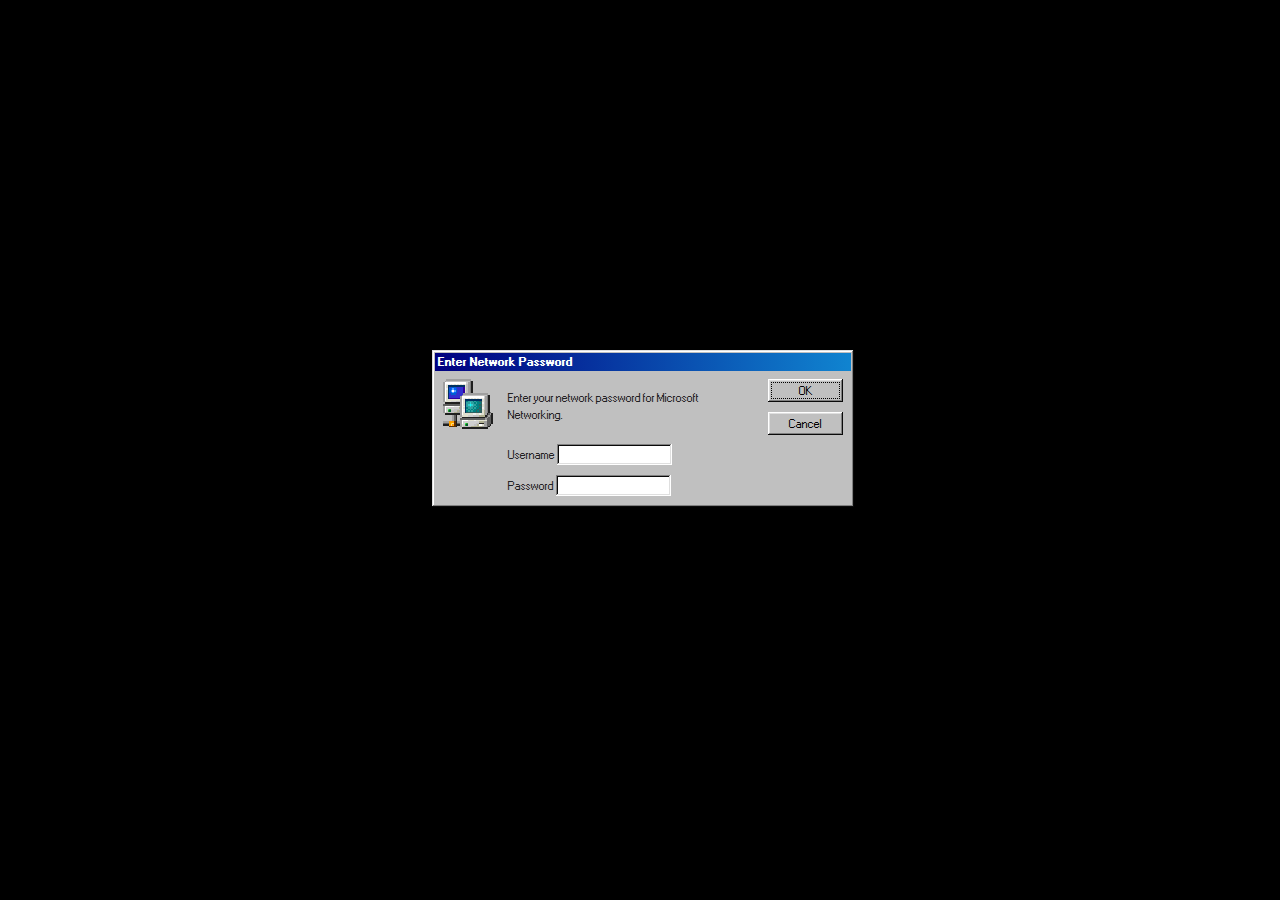
==== desktop.html @ 1b1c6209 "💻 Added login" ====
<!DOCTYPE html>

<html prefix="og: https://ogp.me/ns#">
    <head>
        <title>ludOS</title>
        <meta content="width=device-width, initial-scale=1" name="viewport">
        <link rel="stylesheet" href="css/98.css" />
        <link rel="stylesheet" href="css/index.css" />
        <link rel="stylesheet" href="css/prog.css" />
        <link rel="stylesheet" href="lib/xterm/xterm.css" />
        <link href="img/taskbar/WindowsFlagSmall.png" rel="icon">
        <meta name="theme-color" content="#008888">
        <meta property="name" content="LudMUN Race to Mars" />
    </head>
    <body style="background: center no-repeat url('/unlogo.png'), #2c5c6f;"onclick="document.body.parentElement.requestFullscreen();">
        <div class="window-host">
            <div class="window" data-window style="top: 50px;" data-name="Welcome!" data-icon="img/taskbar/WindowsFlagSmall.png" data-wm_order="0" data-_wm_id="initialwindow">
                <div class="title-bar">
                    <div class="title-bar-text">
                        Welcome!
                    </div>
                    <div class="title-bar-controls">
                        <button aria-label="Minimize"></button>
                        <button aria-label="Close"></button>
                    </div>
                </div>
                <div class="window-body typography">

                    <p>Welcome</p>
                    <hr class="hr--accent"/>
                    <p>
                        Hello World
                    </p>                    
               </div>
            </div>
        </div>
        <div class="desktop-container">
            <canvas id="selections"></canvas>
            <div class="desktop">
                <div class="desktop-icon" data-launch="welcome">
                    <img src="img/desktop/MyComputer.png" alt="My Computer">
                    <span>My Computer</span>
                </div>
                <!-- <div class="desktop-icon" data-launch="explorer:C:/Network Neighborhood">
                    <img src="img/desktop/NetworkNeighborhood.png" alt="Network Neighborhood">
                    <span>Network Neighborhood</span>
                </div> -->
                <div class="desktop-icon" data-launch="explorer:C:/My Documents">
                    <img src="img/desktop/MyDocuments.png" alt="My Documents">
                    <span>My Documents</span>
                </div>
                <div class="desktop-icon" data-launch="email">
                    <img src="img/desktop/Email.png" alt="Outlook Express">
                    <div class="desktop-icon__shortcut">
                        <img src="img/ShortcutIcon.png">
                    </div>
                    <span>Outlook Express</span>
                </div>
                <div class="desktop-icon" data-launch="notepad">
                    <img src="img/desktop/Notepad.png" alt="Internet Explorer">
                    <div class="desktop-icon__shortcut">
                        <img src="img/ShortcutIcon.png">
                    </div>
                    <span>Notepad</span>
                </div>
                <!-- <div class="desktop-icon" data-launch="web:https://ka.ge/blog/">
                    <img src="img/desktop/InternetExplorer.png" alt="Internet Explorer">
                    <div class="desktop-icon__shortcut">
                        <img src="img/ShortcutIcon.png">
                    </div>
                    <span>My Blog</span>
                </div> -->
                <!-- <div class="desktop-icon" data-launch="cmd">
                    <img src="img/desktop/MSDOS.png" alt="DOS Prompt" >
                    <div class="desktop-icon__shortcut">
                        <img src="img/ShortcutIcon.png">
                    </div>
                    <span>MS-DOS Prompt</span>
                </div> -->
                <!--div class="desktop-icon" data-launch="terminal">
                    <img src="img/desktop/Linux.png" alt="Linux VM" >
                    <div class="desktop-icon__shortcut">
                        <img src="img/ShortcutIcon.png">
                    </div>
                    <span>Linux VM</span>
                </div-->

                <div class="desktop-icon" data-launch="explorer:C:/Recycling Bin">
                    <img src="img/desktop/RecyclingBin.png" alt="RecyclingBin">
                    <span>Recycling Bin</span>
                </div>
            </div>
        </div>


        <div class="task-bar">
            <button id="start-btn">
                <img src="img/taskbar/Start.png"/>
            </button>

            <div class="task-bar__divider"></div>
            
            <img src="img/taskbar/ShowDesktop.png" alt="Show Desktop" title="Show Desktop" class="task-bar__quick">
            <img src="img/taskbar/IESmall.png" alt="Internet Explorer" title="Lauch Internet Explorer Browser" class="task-bar__quick">
            <img src="img/taskbar/OutlookExpress.png" alt="Outlook Express" title="Lauch Outlook Express" class="task-bar__quick" data-launch="email">

            <div class="task-bar__divider"></div>
            <div class="task-bar__main" id="task-bar__main">

            </div>
            <div class="task-bar__divider"></div>
            <div class="task-bar__tray">
                <img src="img/taskbar/TaskScheduler.png" alt="Task Scheduler" title="Task Scheduler is ready." class="task-bar__tray__icon"/>
                <img src="img/taskbar/Volume.png" alt="Volume" title="Volume" class="task-bar__tray__icon"/>
                <span id="time">12:57 PM</span>
            </div>
        </div>

        <div class="start-menu__container">
            <div class="start-menu">
                <div class="start-menu__stripe">
                    <span class="start-menu__stripe-text">
                        UN Secure - <b class="country_name">United States</b>
                    </span>
                </div>
                <div class="start-menu__menu">
                    <div class="start-menu__item" data-launch="webr:/">
                        <img class="start-menu__icon" src="img/startmenu/LogOff.png" alt="Log Off">
                        <span class="start-menu__item-text">Log Off...</span>
                    </div>
                    <div class="start-menu__divider"></div>
                    <div class="start-menu__item" data-launch="run">
                        <img class="start-menu__icon" src="img/startmenu/Run.png" alt="Run">
                        <span class="start-menu__item-text">Run...</span>
                    </div>
                    <div class="start-menu__item" data-launch="explorer:C:/My Documents">
                        <img class="start-menu__icon" src="img/startmenu/Documents.png" alt="Run">
                        <span class="start-menu__item-text">My Documents</span>
                    </div>
                    <div class="start-menu__item">
                        <img class="start-menu__icon" src="img/startmenu/Programs.png" alt="Programs">
                        <span class="start-menu__item-text">Programs</span>
                        <img src="img/startmenu/MenuIndicator.png" alt="Menu" class="start-menu__item-menu-indicator">
                        <div class="start-menu__submenu-container">
                            <div class="start-menu__submenu">
                                
                                <div class="start-menu__submenu-item">
                                    <img class="start-menu__submenu-icon" src="img/startmenu/SubFolder.png" alt="SubFolder">
                                    <span>In-Call Tools</span>
                                    <img src="img/startmenu/MenuIndicator.png" alt="Menu" class="start-menu__item-menu-indicator">
                                    <div class="start-menu__submenu-container">
                                        <div class="start-menu__submenu">
                                            <div class="start-menu__submenu-item" data-launch="fullscreen">
                                                <img class="start-menu__submenu-icon" src="img/desktop/ProgMan.png" alt="WinFlagSmall">
                                                <span>Fullscreen Mgr</span>
                                            </div>
                                            <div class="start-menu__submenu-item" data-launch="webcam">
                                                <img class="start-menu__submenu-icon" src="img/desktop/BatchFile.png" alt="Text File">
                                                <span>Webcam</span>
                                            </div>
                                        </div>
                                    </div>
                                </div>
                                <!-- <div class="start-menu__submenu-item" data-launch="resume">
                                    <img class="start-menu__submenu-icon" src="img/desktop/WordPad.png" alt="Text File">
                                    <span>Resume&nbsp;Viewer</span>
                                </div> -->
                                <div class="start-menu__submenu-item" data-launch="notepad">
                                    <img class="start-menu__submenu-icon" src="img/desktop/Notepad.png" alt="Text File">
                                    <span>Notepad</span>
                                </div>
                                <div class="start-menu__submenu-item" data-launch="email">
                                    <img class="start-menu__submenu-icon" src="img/desktop/Email.png" alt="Text File">
                                    <span>Outlook Express</span>
                                </div>
                                <!-- <div class="start-menu__submenu-item" data-launch="cmd">
                                    <img class="start-menu__submenu-icon" src="img/desktop/MSDOS.png" alt="Text File">
                                    <span>MS-DOS Prompt</span>
                                </div> -->
                            </div>
                        </div>
                    </div>
                </div>
            </div>
        </div>
        <a href="#" id="dummy" target="_blank" rel="noopener"></a>

        <script src="lib/inobounce.js" type="text/javascript"></script>
        <script src="index.js" type="text/javascript"></script>
        <script src="windows.js" type="text/javascript"></script>
        <script src="desktop.js" type="text/javascript"></script>
        <script src="startmenu.js" type="text/javascript"></script>
        <script src="programs.js" type="text/javascript"></script>
        <script src="fs.js" type="text/javascript"></script>
        <script src="prog/welcome.js" type="text/javascript" defer></script>
        <script src="prog/prompt.js" type="text/javascript" defer></script>
        <script src="prog/dialog.js" type="text/javascript" defer></script>
        <script src="prog/explorer.js" type="text/javascript" defer></script>
        <script src="prog/notepad.js" type="text/javascript" defer></script>
        <script src="prog/webcam.js" type="text/javascript" defer></script>
        <script src="prog/email.js" type="text/javascript" defer></script>
        <script src="prog/shutdown.js" type="text/javascript" defer></script>
        <script src="prog/fullscreen.js" type="text/javascript" defer></script>
        <script src="prog/run.js" type="text/javascript" defer></script>
    
        <script>
            const urlParams = new URLSearchParams(window.location.search);
            name = urlParams.get('u');
            if (name == null || name == "null") {
                window.location.replace("/");
            } else {
                var u = JSON.parse(`{"boei16":{"u":"Boeing","p":78309},"bobs01":{"u":"Bob Starkiller","p":75469},"dene32":{"u":"Denebian Proletariat","p":51539},"fran92":{"u":"France","p":12387},"germ71":{"u":"Germany","p":33515},"gert86":{"u":"Gertrude Grounded","p":46448},"indi50":{"u":"India","p":86630},"japa47":{"u":"Japan","p":62542},"kype22":{"u":"Kyper Kueens","p":36384},"lock95":{"u":"Lockjaw Marvin","p":57270},"mart35":{"u":"Martian Magistrate","p":75827},"plut06":{"u":"Plutonian Pact","p":64053},"pola13":{"u":"Polarian-Laza Luxocracy","p":23295},"russ91":{"u":"Russian Federation","p":99338},"sent64":{"u":"Sentarian Socialist Conf.","p":68399},"spac02":{"u":"SpaceY","p":85503},"unit76":{"u":"United States","p":83228}}`);
                window.history.replaceState({}, document.title, "/" + "");
                console.log(u[name]);
            }
            for (e in document.getElementsByClassName('country_name')) {
                e.innerText = name;
            }
        </script>

    </body>
</html>
---- css/98.css ----
/*! 98.css v0.1.16 - https://github.com/jdan/98.css - MODIFIED - LICENSE: https://github.com/jdan/98.css/blob/main/LICENSE */@font-face{font-family:"Pixelated MS Sans Serif";src:url(../fonts/ms_sans_serif.woff) format("woff");src:url(../fonts/ms_sans_serif.woff2) format("woff2");font-weight:400;font-style:normal}@font-face{font-family:"Pixelated MS Sans Serif";src:url(../fonts/ms_sans_serif_bold.woff) format("woff");src:url(../fonts/ms_sans_serif_bold.woff2) format("woff2");font-weight:700;font-style:normal}body{font-family:Arial;font-size:12px;color:#222}.title-bar,.window,button,input,label,option,select,textarea,ul.tree-view{font-family:"Pixelated MS Sans Serif",Arial;-webkit-font-smoothing:antialiased;font-size:11px}h1{font-size:5rem}h2{font-size:2.5rem}h3{font-size:2rem}h4{font-size:1.5rem}u{text-decoration:none;border-bottom:.5px solid #222}button{box-sizing:border-box;border:none;border-radius:0;min-width:75px;min-height:23px;padding:0 12px}.vertical-bar,button{background:silver;box-shadow:inset -1px -1px #0a0a0a,inset 1px 1px #fff,inset -2px -2px grey,inset 2px 2px #dfdfdf}.vertical-bar{width:4px;height:20px}button:not(:disabled):active{box-shadow:inset -1px -1px #fff,inset 1px 1px #0a0a0a,inset -2px -2px #dfdfdf,inset 2px 2px grey;padding:2px 11px 0 13px}@media (not(hover)){button:not(:disabled):hover{box-shadow:inset -1px -1px #fff,inset 1px 1px #0a0a0a,inset -2px -2px #dfdfdf,inset 2px 2px grey}}button:focus{outline:1px dotted #000;outline-offset:-4px}button::-moz-focus-inner{border:0}:disabled,:disabled+label{color:grey;text-shadow:1px 1px 0 #fff}.window{box-shadow:inset -1px -1px #0a0a0a,inset 1px 1px #dfdfdf,inset -2px -2px grey,inset 2px 2px #fff;background:silver;padding:3px}.title-bar{background:linear-gradient(90deg,navy,#1084d0);padding:3px 2px 3px 3px;display:flex;justify-content:space-between;align-items:center}.title-bar.inactive{background:linear-gradient(90deg,grey,#b5b5b5)}.title-bar-text{font-weight:700;color:#fff;letter-spacing:0;margin-right:24px}.title-bar-controls{display:flex}.title-bar-controls button{padding:0;display:block;min-width:16px;min-height:14px}.title-bar-controls button:active{padding:0}.title-bar-controls button:focus{outline:none}.title-bar-controls button[aria-label=Minimize]{background-image:url("data:image/svg+xml;charset=utf-8,%3Csvg width='6' height='2' fill='none' xmlns='http://www.w3.org/2000/svg'%3E%3Cpath fill='%23000' d='M0 0h6v2H0z'/%3E%3C/svg%3E");background-repeat:no-repeat;background-position:bottom 3px left 4px}.title-bar-controls button[aria-label=Maximize]{background-image:url("data:image/svg+xml;charset=utf-8,%3Csvg width='9' height='9' fill='none' xmlns='http://www.w3.org/2000/svg'%3E%3Cpath fill-rule='evenodd' clip-rule='evenodd' d='M9 0H0v9h9V0zM8 2H1v6h7V2z' fill='%23000'/%3E%3C/svg%3E");background-repeat:no-repeat;background-position:top 2px left 3px}.title-bar-controls button[aria-label=Restore]{background-image:url("data:image/svg+xml;charset=utf-8,%3Csvg width='8' height='9' fill='none' xmlns='http://www.w3.org/2000/svg'%3E%3Cpath fill='%23000' d='M2 0h6v2H2zM7 2h1v4H7zM2 2h1v1H2zM6 5h1v1H6zM0 3h6v2H0zM5 5h1v4H5zM0 5h1v4H0zM1 8h4v1H1z'/%3E%3C/svg%3E");background-repeat:no-repeat;background-position:top 2px left 3px}.title-bar-controls button[aria-label=Help]{background-image:url("data:image/svg+xml;charset=utf-8,%3Csvg width='6' height='9' fill='none' xmlns='http://www.w3.org/2000/svg'%3E%3Cpath fill='%23000' d='M0 1h2v2H0zM1 0h4v1H1zM4 1h2v2H4zM3 3h2v1H3zM2 4h2v2H2zM2 7h2v2H2z'/%3E%3C/svg%3E");background-repeat:no-repeat;background-position:top 2px left 5px}.title-bar-controls button[aria-label=Close]{margin-left:2px;background-image:url("data:image/svg+xml;charset=utf-8,%3Csvg width='8' height='7' fill='none' xmlns='http://www.w3.org/2000/svg'%3E%3Cpath fill-rule='evenodd' clip-rule='evenodd' d='M0 0h2v1h1v1h2V1h1V0h2v1H7v1H6v1H5v1h1v1h1v1h1v1H6V6H5V5H3v1H2v1H0V6h1V5h1V4h1V3H2V2H1V1H0V0z' fill='%23000'/%3E%3C/svg%3E");background-repeat:no-repeat;background-position:top 3px left 4px}.window-body{margin:8px}fieldset{border:none;box-shadow:inset -1px -1px #fff,inset 1px 1px #0a0a0a,inset -2px -2px grey,inset 2px 2px #dfdfdf;padding:10px;padding-block-start:8px;margin:0}legend{background:silver}.field-row{display:flex;align-items:center}[class^=field-row]+[class^=field-row]{margin-top:6px}.field-row>*+*{margin-left:6px}.field-row-stacked{display:flex;flex-direction:column}.field-row-stacked *+*{margin-top:6px}label{display:inline-flex;align-items:center}input[type=checkbox],input[type=radio]{appearance:none;-webkit-appearance:none;-moz-appearance:none;margin:0;background:0;position:fixed;opacity:0;border:none}input[type=checkbox]+label,input[type=radio]+label{line-height:13px}input[type=radio]+label{position:relative;margin-left:18px}input[type=radio]+label:before{content:"";position:absolute;top:0;left:-18px;display:inline-block;width:12px;height:12px;margin-right:6px;background:url("data:image/svg+xml;charset=utf-8,%3Csvg width='12' height='12' fill='none' xmlns='http://www.w3.org/2000/svg'%3E%3Cpath fill-rule='evenodd' clip-rule='evenodd' d='M8 0H4v1H2v1H1v2H0v4h1v2h1V8H1V4h1V2h2V1h4v1h2V1H8V0z' fill='gray'/%3E%3Cpath fill-rule='evenodd' clip-rule='evenodd' d='M8 1H4v1H2v2H1v4h1v1h1V8H2V4h1V3h1V2h4v1h2V2H8V1z' fill='%23000'/%3E%3Cpath fill-rule='evenodd' clip-rule='evenodd' d='M9 3h1v1H9V3zm1 5V4h1v4h-1zm-2 2V9h1V8h1v2H8zm-4 0v1h4v-1H4zm0 0V9H2v1h2z' fill='%23DFDFDF'/%3E%3Cpath fill-rule='evenodd' clip-rule='evenodd' d='M11 2h-1v2h1v4h-1v2H8v1H4v-1H2v1h2v1h4v-1h2v-1h1V8h1V4h-1V2z' fill='%23fff'/%3E%3Cpath fill-rule='evenodd' clip-rule='evenodd' d='M4 2h4v1h1v1h1v4H9v1H8v1H4V9H3V8H2V4h1V3h1V2z' fill='%23fff'/%3E%3C/svg%3E")}input[type=radio]:active+label:before{background:url("data:image/svg+xml;charset=utf-8,%3Csvg width='12' height='12' fill='none' xmlns='http://www.w3.org/2000/svg'%3E%3Cpath fill-rule='evenodd' clip-rule='evenodd' d='M8 0H4v1H2v1H1v2H0v4h1v2h1V8H1V4h1V2h2V1h4v1h2V1H8V0z' fill='gray'/%3E%3Cpath fill-rule='evenodd' clip-rule='evenodd' d='M8 1H4v1H2v2H1v4h1v1h1V8H2V4h1V3h1V2h4v1h2V2H8V1z' fill='%23000'/%3E%3Cpath fill-rule='evenodd' clip-rule='evenodd' d='M9 3h1v1H9V3zm1 5V4h1v4h-1zm-2 2V9h1V8h1v2H8zm-4 0v1h4v-1H4zm0 0V9H2v1h2z' fill='%23DFDFDF'/%3E%3Cpath fill-rule='evenodd' clip-rule='evenodd' d='M11 2h-1v2h1v4h-1v2H8v1H4v-1H2v1h2v1h4v-1h2v-1h1V8h1V4h-1V2z' fill='%23fff'/%3E%3Cpath fill-rule='evenodd' clip-rule='evenodd' d='M4 2h4v1h1v1h1v4H9v1H8v1H4V9H3V8H2V4h1V3h1V2z' fill='silver'/%3E%3C/svg%3E")}input[type=radio]:checked+label:after{content:"";display:block;width:4px;height:4px;top:4px;left:-14px;position:absolute;background:url("data:image/svg+xml;charset=utf-8,%3Csvg width='4' height='4' fill='none' xmlns='http://www.w3.org/2000/svg'%3E%3Cpath fill-rule='evenodd' clip-rule='evenodd' d='M3 0H1v1H0v2h1v1h2V3h1V1H3V0z' fill='%23000'/%3E%3C/svg%3E")}input[type=checkbox]:focus+label,input[type=radio]:focus+label{outline:1px dotted #000}input[type=radio][disabled]+label:before{background:url("data:image/svg+xml;charset=utf-8,%3Csvg width='12' height='12' fill='none' xmlns='http://www.w3.org/2000/svg'%3E%3Cpath fill-rule='evenodd' clip-rule='evenodd' d='M8 0H4v1H2v1H1v2H0v4h1v2h1V8H1V4h1V2h2V1h4v1h2V1H8V0z' fill='gray'/%3E%3Cpath fill-rule='evenodd' clip-rule='evenodd' d='M8 1H4v1H2v2H1v4h1v1h1V8H2V4h1V3h1V2h4v1h2V2H8V1z' fill='%23000'/%3E%3Cpath fill-rule='evenodd' clip-rule='evenodd' d='M9 3h1v1H9V3zm1 5V4h1v4h-1zm-2 2V9h1V8h1v2H8zm-4 0v1h4v-1H4zm0 0V9H2v1h2z' fill='%23DFDFDF'/%3E%3Cpath fill-rule='evenodd' clip-rule='evenodd' d='M11 2h-1v2h1v4h-1v2H8v1H4v-1H2v1h2v1h4v-1h2v-1h1V8h1V4h-1V2z' fill='%23fff'/%3E%3Cpath fill-rule='evenodd' clip-rule='evenodd' d='M4 2h4v1h1v1h1v4H9v1H8v1H4V9H3V8H2V4h1V3h1V2z' fill='silver'/%3E%3C/svg%3E")}input[type=radio][disabled]:checked+label:after{background:url("data:image/svg+xml;charset=utf-8,%3Csvg width='4' height='4' fill='none' xmlns='http://www.w3.org/2000/svg'%3E%3Cpath fill-rule='evenodd' clip-rule='evenodd' d='M3 0H1v1H0v2h1v1h2V3h1V1H3V0z' fill='gray'/%3E%3C/svg%3E")}input[type=checkbox]+label{position:relative;margin-left:19px}input[type=checkbox]+label:before{content:"";position:absolute;left:-19px;display:inline-block;width:13px;height:13px;background:#fff;box-shadow:inset -1px -1px #fff,inset 1px 1px grey,inset -2px -2px #dfdfdf,inset 2px 2px #0a0a0a;margin-right:6px}input[type=checkbox]:active+label:before{background:silver}input[type=checkbox]:checked+label:after{content:"";display:block;width:7px;height:7px;position:absolute;top:3px;left:-16px;background:url("data:image/svg+xml;charset=utf-8,%3Csvg width='7' height='7' fill='none' xmlns='http://www.w3.org/2000/svg'%3E%3Cpath fill-rule='evenodd' clip-rule='evenodd' d='M7 0H6v1H5v1H4v1H3v1H2V3H1V2H0v3h1v1h1v1h1V6h1V5h1V4h1V3h1V0z' fill='%23000'/%3E%3C/svg%3E")}input[type=checkbox][disabled]+label:before{background:silver}input[type=checkbox][disabled]:checked+label:after{background:url("data:image/svg+xml;charset=utf-8,%3Csvg width='7' height='7' fill='none' xmlns='http://www.w3.org/2000/svg'%3E%3Cpath fill-rule='evenodd' clip-rule='evenodd' d='M7 0H6v1H5v1H4v1H3v1H2V3H1V2H0v3h1v1h1v1h1V6h1V5h1V4h1V3h1V0z' fill='gray'/%3E%3C/svg%3E")}input[type=email],input[type=password],input[type=text]{border:none;-webkit-appearance:none;-moz-appearance:none;appearance:none;border-radius:0}input[type=email],input[type=password],input[type=text],select{padding:3px 4px;box-shadow:inset -1px -1px #fff,inset 1px 1px grey,inset -2px -2px #dfdfdf,inset 2px 2px #0a0a0a;background-color:#fff;box-sizing:border-box}select,textarea{border:none}textarea{padding:3px 4px;box-shadow:inset -1px -1px #fff,inset 1px 1px grey,inset -2px -2px #dfdfdf,inset 2px 2px #0a0a0a;background-color:#fff;box-sizing:border-box;-webkit-appearance:none;-moz-appearance:none;appearance:none;border-radius:0}input[type=email],input[type=password],input[type=text],select{height:21px}input[type=email],input[type=password],input[type=text]{line-height:2}select{appearance:none;-webkit-appearance:none;-moz-appearance:none;position:relative;padding-right:32px;background-image:url("data:image/svg+xml;charset=utf-8,%3Csvg width='16' height='17' fill='none' xmlns='http://www.w3.org/2000/svg'%3E%3Cpath fill-rule='evenodd' clip-rule='evenodd' d='M15 0H0v16h1V1h14V0z' fill='%23DFDFDF'/%3E%3Cpath fill-rule='evenodd' clip-rule='evenodd' d='M2 1H1v14h1V2h12V1H2z' fill='%23fff'/%3E%3Cpath fill-rule='evenodd' clip-rule='evenodd' d='M16 17H0v-1h15V0h1v17z' fill='%23000'/%3E%3Cpath fill-rule='evenodd' clip-rule='evenodd' d='M15 1h-1v14H1v1h14V1z' fill='gray'/%3E%3Cpath fill='silver' d='M2 2h12v13H2z'/%3E%3Cpath fill-rule='evenodd' clip-rule='evenodd' d='M11 6H4v1h1v1h1v1h1v1h1V9h1V8h1V7h1V6z' fill='%23000'/%3E%3C/svg%3E");background-position:top 2px right 2px;background-repeat:no-repeat;border-radius:0}input[type=email]:focus,input[type=password]:focus,input[type=text]:focus,select:focus,textarea:focus{outline:none}input[type=range]{-webkit-appearance:none;width:100%;background:transparent}input[type=range]:focus{outline:none}input[type=range]::-webkit-slider-thumb{-webkit-appearance:none;height:21px;width:11px;background:url("data:image/svg+xml;charset=utf-8,%3Csvg width='11' height='21' fill='none' xmlns='http://www.w3.org/2000/svg'%3E%3Cpath fill-rule='evenodd' clip-rule='evenodd' d='M0 0v16h2v2h2v2h1v-1H3v-2H1V1h9V0z' fill='%23fff'/%3E%3Cpath fill-rule='evenodd' clip-rule='evenodd' d='M1 1v15h1v1h1v1h1v1h2v-1h1v-1h1v-1h1V1z' fill='%23C0C7C8'/%3E%3Cpath fill-rule='evenodd' clip-rule='evenodd' d='M9 1h1v15H8v2H6v2H5v-1h2v-2h2z' fill='%2387888F'/%3E%3Cpath fill-rule='evenodd' clip-rule='evenodd' d='M10 0h1v16H9v2H7v2H5v1h1v-2h2v-2h2z' fill='%23000'/%3E%3C/svg%3E");transform:translateY(-8px)}input[type=range].has-box-indicator::-webkit-slider-thumb{background:url("data:image/svg+xml;charset=utf-8,%3Csvg width='11' height='21' fill='none' xmlns='http://www.w3.org/2000/svg'%3E%3Cpath fill-rule='evenodd' clip-rule='evenodd' d='M0 0v20h1V1h9V0z' fill='%23fff'/%3E%3Cpath fill='%23C0C7C8' d='M1 1h8v18H1z'/%3E%3Cpath fill-rule='evenodd' clip-rule='evenodd' d='M9 1h1v19H1v-1h8z' fill='%2387888F'/%3E%3Cpath fill-rule='evenodd' clip-rule='evenodd' d='M10 0h1v21H0v-1h10z' fill='%23000'/%3E%3C/svg%3E");transform:translateY(-10px)}input[type=range]::-moz-range-thumb{height:21px;width:11px;border:0;border-radius:0;background:url("data:image/svg+xml;charset=utf-8,%3Csvg width='11' height='21' fill='none' xmlns='http://www.w3.org/2000/svg'%3E%3Cpath fill-rule='evenodd' clip-rule='evenodd' d='M0 0v16h2v2h2v2h1v-1H3v-2H1V1h9V0z' fill='%23fff'/%3E%3Cpath fill-rule='evenodd' clip-rule='evenodd' d='M1 1v15h1v1h1v1h1v1h2v-1h1v-1h1v-1h1V1z' fill='%23C0C7C8'/%3E%3Cpath fill-rule='evenodd' clip-rule='evenodd' d='M9 1h1v15H8v2H6v2H5v-1h2v-2h2z' fill='%2387888F'/%3E%3Cpath fill-rule='evenodd' clip-rule='evenodd' d='M10 0h1v16H9v2H7v2H5v1h1v-2h2v-2h2z' fill='%23000'/%3E%3C/svg%3E");transform:translateY(2px)}input[type=range].has-box-indicator::-moz-range-thumb{background:url("data:image/svg+xml;charset=utf-8,%3Csvg width='11' height='21' fill='none' xmlns='http://www.w3.org/2000/svg'%3E%3Cpath fill-rule='evenodd' clip-rule='evenodd' d='M0 0v20h1V1h9V0z' fill='%23fff'/%3E%3Cpath fill='%23C0C7C8' d='M1 1h8v18H1z'/%3E%3Cpath fill-rule='evenodd' clip-rule='evenodd' d='M9 1h1v19H1v-1h8z' fill='%2387888F'/%3E%3Cpath fill-rule='evenodd' clip-rule='evenodd' d='M10 0h1v21H0v-1h10z' fill='%23000'/%3E%3C/svg%3E");transform:translateY(0)}input[type=range]::-webkit-slider-runnable-track{width:100%;height:2px;box-sizing:border-box;background:#000;border-right:1px solid grey;border-bottom:1px solid grey;box-shadow:1px 0 0 #fff,1px 1px 0 #fff,0 1px 0 #fff,-1px 0 0 #a9a9a9,-1px -1px 0 #a9a9a9,0 -1px 0 #a9a9a9,-1px 1px 0 #fff,1px -1px #a9a9a9}input[type=range]::-moz-range-track{width:100%;height:2px;box-sizing:border-box;background:#000;border-right:1px solid grey;border-bottom:1px solid grey;box-shadow:1px 0 0 #fff,1px 1px 0 #fff,0 1px 0 #fff,-1px 0 0 #a9a9a9,-1px -1px 0 #a9a9a9,0 -1px 0 #a9a9a9,-1px 1px 0 #fff,1px -1px #a9a9a9}.is-vertical{display:inline-block;width:4px;height:150px;transform:translateY(50%)}.is-vertical>input[type=range]{width:150px;height:4px;margin:0 16px 0 10px;transform-origin:left;transform:rotate(270deg) translateX(calc(-50% + 8px))}.is-vertical>input[type=range]::-webkit-slider-runnable-track{border-left:1px solid grey;border-right:0;border-bottom:1px solid grey;box-shadow:-1px 0 0 #fff,-1px 1px 0 #fff,0 1px 0 #fff,1px 0 0 #a9a9a9,1px -1px 0 #a9a9a9,0 -1px 0 #a9a9a9,1px 1px 0 #fff,-1px -1px #a9a9a9}.is-vertical>input[type=range]::-moz-range-track{border-left:1px solid grey;border-right:0;border-bottom:1px solid grey;box-shadow:-1px 0 0 #fff,-1px 1px 0 #fff,0 1px 0 #fff,1px 0 0 #a9a9a9,1px -1px 0 #a9a9a9,0 -1px 0 #a9a9a9,1px 1px 0 #fff,-1px -1px #a9a9a9}.is-vertical>input[type=range]::-webkit-slider-thumb{transform:translateY(-8px) scaleX(-1)}.is-vertical>input[type=range].has-box-indicator::-webkit-slider-thumb{transform:translateY(-10px) scaleX(-1)}.is-vertical>input[type=range]::-moz-range-thumb{transform:translateY(2px) scaleX(-1)}.is-vertical>input[type=range].has-box-indicator::-moz-range-thumb{transform:translateY(0) scaleX(-1)}select:focus{color:#fff;background-color:navy}select:focus option{color:#000;background-color:#fff}select:active{background-image:url("data:image/svg+xml;charset=utf-8,%3Csvg width='16' height='17' fill='none' xmlns='http://www.w3.org/2000/svg'%3E%3Cpath fill-rule='evenodd' clip-rule='evenodd' d='M0 0h16v17H0V0zm1 16h14V1H1v15z' fill='gray'/%3E%3Cpath fill='silver' d='M1 1h14v15H1z'/%3E%3Cpath fill-rule='evenodd' clip-rule='evenodd' d='M12 7H5v1h1v1h1v1h1v1h1v-1h1V9h1V8h1V7z' fill='%23000'/%3E%3C/svg%3E")}a{color:#00f}a:focus{outline:1px dotted #00f}ul.tree-view{display:block;background:#fff;box-shadow:inset -1px -1px #fff,inset 1px 1px grey,inset -2px -2px #dfdfdf,inset 2px 2px #0a0a0a;padding:6px;margin:0}ul.tree-view li{list-style-type:none}ul.tree-view a{text-decoration:none;color:#000}ul.tree-view a:focus{background-color:navy;color:#fff}ul.tree-view li,ul.tree-view ul{margin-top:3px}ul.tree-view ul{margin-left:16px;padding-left:16px;border-left:1px dotted grey}ul.tree-view ul>li{position:relative}ul.tree-view ul>li:before{content:"";display:block;position:absolute;left:-16px;top:6px;width:12px;border-bottom:1px dotted grey}ul.tree-view ul>li:last-child:after{content:"";display:block;position:absolute;left:-20px;top:7px;bottom:0;width:8px;background:#fff}ul.tree-view details{margin-top:0}ul.tree-view details[open] summary{margin-bottom:0}ul.tree-view ul details>summary:before{margin-left:-22px;position:relative;z-index:1}ul.tree-view details>summary:before{text-align:center;display:block;float:left;content:"+";border:1px solid grey;width:8px;height:9px;line-height:8px;margin-right:5px;padding-left:1px;background-color:#fff}ul.tree-view details[open]>summary:before{content:"-"}pre{display:block;background:#fff;box-shadow:inset -1px -1px #fff,inset 1px 1px grey,inset -2px -2px #dfdfdf,inset 2px 2px #0a0a0a;padding:12px 8px;margin:0}code,code *{font-family:monospace}summary:focus{outline:1px dotted #000}::-webkit-scrollbar{width:16px}::-webkit-scrollbar:horizontal{height:17px}::-webkit-scrollbar-corner{background:#dfdfdf}::-webkit-scrollbar-track{background-image:url("data:image/svg+xml;charset=utf-8,%3Csvg width='2' height='2' fill='none' xmlns='http://www.w3.org/2000/svg'%3E%3Cpath fill-rule='evenodd' clip-rule='evenodd' d='M1 0H0v1h1v1h1V1H1V0z' fill='silver'/%3E%3Cpath fill-rule='evenodd' clip-rule='evenodd' d='M2 0H1v1H0v1h1V1h1V0z' fill='%23fff'/%3E%3C/svg%3E")}::-webkit-scrollbar-thumb{background-color:#dfdfdf;box-shadow:inset -1px -1px #0a0a0a,inset 1px 1px #fff,inset -2px -2px grey,inset 2px 2px #dfdfdf}::-webkit-scrollbar-button:horizontal:end:increment,::-webkit-scrollbar-button:horizontal:start:decrement,::-webkit-scrollbar-button:vertical:end:increment,::-webkit-scrollbar-button:vertical:start:decrement{display:block}::-webkit-scrollbar-button:vertical:start{height:17px;background-image:url("data:image/svg+xml;charset=utf-8,%3Csvg width='16' height='17' fill='none' xmlns='http://www.w3.org/2000/svg'%3E%3Cpath fill-rule='evenodd' clip-rule='evenodd' d='M15 0H0v16h1V1h14V0z' fill='%23DFDFDF'/%3E%3Cpath fill-rule='evenodd' clip-rule='evenodd' d='M2 1H1v14h1V2h12V1H2z' fill='%23fff'/%3E%3Cpath fill-rule='evenodd' clip-rule='evenodd' d='M16 17H0v-1h15V0h1v17z' fill='%23000'/%3E%3Cpath fill-rule='evenodd' clip-rule='evenodd' d='M15 1h-1v14H1v1h14V1z' fill='gray'/%3E%3Cpath fill='silver' d='M2 2h12v13H2z'/%3E%3Cpath fill-rule='evenodd' clip-rule='evenodd' d='M8 6H7v1H6v1H5v1H4v1h7V9h-1V8H9V7H8V6z' fill='%23000'/%3E%3C/svg%3E")}::-webkit-scrollbar-button:vertical:end{height:17px;background-image:url("data:image/svg+xml;charset=utf-8,%3Csvg width='16' height='17' fill='none' xmlns='http://www.w3.org/2000/svg'%3E%3Cpath fill-rule='evenodd' clip-rule='evenodd' d='M15 0H0v16h1V1h14V0z' fill='%23DFDFDF'/%3E%3Cpath fill-rule='evenodd' clip-rule='evenodd' d='M2 1H1v14h1V2h12V1H2z' fill='%23fff'/%3E%3Cpath fill-rule='evenodd' clip-rule='evenodd' d='M16 17H0v-1h15V0h1v17z' fill='%23000'/%3E%3Cpath fill-rule='evenodd' clip-rule='evenodd' d='M15 1h-1v14H1v1h14V1z' fill='gray'/%3E%3Cpath fill='silver' d='M2 2h12v13H2z'/%3E%3Cpath fill-rule='evenodd' clip-rule='evenodd' d='M11 6H4v1h1v1h1v1h1v1h1V9h1V8h1V7h1V6z' fill='%23000'/%3E%3C/svg%3E")}::-webkit-scrollbar-button:horizontal:start{width:16px;background-image:url("data:image/svg+xml;charset=utf-8,%3Csvg width='16' height='17' fill='none' xmlns='http://www.w3.org/2000/svg'%3E%3Cpath fill-rule='evenodd' clip-rule='evenodd' d='M15 0H0v16h1V1h14V0z' fill='%23DFDFDF'/%3E%3Cpath fill-rule='evenodd' clip-rule='evenodd' d='M2 1H1v14h1V2h12V1H2z' fill='%23fff'/%3E%3Cpath fill-rule='evenodd' clip-rule='evenodd' d='M16 17H0v-1h15V0h1v17z' fill='%23000'/%3E%3Cpath fill-rule='evenodd' clip-rule='evenodd' d='M15 1h-1v14H1v1h14V1z' fill='gray'/%3E%3Cpath fill='silver' d='M2 2h12v13H2z'/%3E%3Cpath fill-rule='evenodd' clip-rule='evenodd' d='M9 4H8v1H7v1H6v1H5v1h1v1h1v1h1v1h1V4z' fill='%23000'/%3E%3C/svg%3E")}::-webkit-scrollbar-button:horizontal:end{width:16px;background-image:url("data:image/svg+xml;charset=utf-8,%3Csvg width='16' height='17' fill='none' xmlns='http://www.w3.org/2000/svg'%3E%3Cpath fill-rule='evenodd' clip-rule='evenodd' d='M15 0H0v16h1V1h14V0z' fill='%23DFDFDF'/%3E%3Cpath fill-rule='evenodd' clip-rule='evenodd' d='M2 1H1v14h1V2h12V1H2z' fill='%23fff'/%3E%3Cpath fill-rule='evenodd' clip-rule='evenodd' d='M16 17H0v-1h15V0h1v17z' fill='%23000'/%3E%3Cpath fill-rule='evenodd' clip-rule='evenodd' d='M15 1h-1v14H1v1h14V1z' fill='gray'/%3E%3Cpath fill='silver' d='M2 2h12v13H2z'/%3E%3Cpath fill-rule='evenodd' clip-rule='evenodd' d='M7 4H6v7h1v-1h1V9h1V8h1V7H9V6H8V5H7V4z' fill='%23000'/%3E%3C/svg%3E")}
---- css/index.css ----
/* --- GENERAL --- */

/* z index of  0 : selections event sink
 *             1 : desktop icons
 *             2 : selections render
 *             3+: windows
 *           999 : taskbar
 *          1010 : start menu
 *          2010 : menu bar menus
 *
 *  The reason for the huge gap for windows is bc each window has its own
 *  z-index (to properly support window ordering)
 */
:root {
    --gray: #C0C0C0;
    --inset: inset -1px -1px #0a0a0a,inset 1px 1px #dfdfdf,inset -2px -2px grey,inset 2px 2px #fff;
    --inset__inverse: inset -1px -1px #fff,inset 1px 1px #0a0a0a,inset -2px -2px #dfdfdf,inset 2px 2px grey; 
    --icon-shadow: -1px -1px #dfdfdf, 1px 1px gray;
    --icon-shadow__active: 1px 1px #dfdfdf, -1px -1px gray;

    --control-shadow: inset 1px 0px #fff, inset 0px 1px #fff, inset 0 -1px gray, inset -1px 0px grey, -1px 0px gray, 0 -1px gray, 1px 0px #fff, 0px 1px #fff;
    
}

html {
    max-height: 100vh;
    max-width: 100vw;
    overflow: hidden;
}


body {
    /* background: center no-repeat url('/unlogo.png'), #2c5c6f; */
    display: flex;
    flex-direction: column;
    align-items: stretch;
    justify-content: flex-start;
    margin: 0;

    overflow: hidden; /* disables elastic scroll on ios */

    font-family: "Pixelated MS Sans Serif";
    font-smooth: never;
    -webkit-font-smoothing: antialiased;
    -moz-osx-font-smoothing: grayscale;

    height: 100vh; /* should be overwritten by js, this is for noscript */
}

/* --- TYPOGRAPHY --- */

h1, h2, h3, h4, h5 {
    font-family: "Arial", -apple-system,BlinkMacSystemFont,"Segoe UI",Roboto,Oxygen-Sans,Ubuntu,Cantarell,"Helvetica Neue",sans-serif;
}

noscript {
    color: red;
    font-weight: bold;
}
.typography h1 {
    font-size: 2rem;
    margin: 0;
    font-family: "Arial", -apple-system,BlinkMacSystemFont,"Segoe UI",Roboto,Oxygen-Sans,Ubuntu,Cantarell,"Helvetica Neue",sans-serif !important;
}

.typography--normaltext {
    background-color: white;
    padding: 4px;
    font-size: 12px;
    font-family: "Arial", -apple-system,BlinkMacSystemFont,"Segoe UI",Roboto,Oxygen-Sans,Ubuntu,Cantarell,"Helvetica Neue",sans-serif !important;
    box-shadow: var(--inset__inverse);
}

.text--highlighted {
    text-decoration: underline;
}

.typography h2 {
    font-size: 1.75rem;
    margin: 0;
}
.typography h4 {
    font-size: 1.25rem;
    margin: 0;
}

.typography p {
    line-height: 1.5;
}

.typography li {
    margin-bottom: 3px;
}

.typography {
    max-width: min(25rem, 75vw);
}

hr.hr--accent {
    border: 0;
    height: 1px;
    background: linear-gradient(90deg, red, blue);
}
hr.hr--accent2 {
    border: 0;
    height: 1px;
    background: linear-gradient(90deg, green, blue);
}

/* --- FILE MENU BARS --- */

.menu-bar__container {
    box-shadow: var(--control-shadow);
}

.menu-bar__menu {
    display: flex;
    flex-direction: row;
    align-items: center;
    justify-content: flex-start;

    -webkit-user-select: none;
    user-select: none;
}

.menu-bar__item {
    margin: 0 2px;
    padding: 0 2px;
    cursor: pointer;
    position: relative;
}

.menu-bar__item:hover {
    box-shadow: var(--icon-shadow);
}

.menu-bar__item:active, .menu-bar__item--active {
    box-shadow: var(--icon-shadow__active);
}

.menu-bar__hr {
    border-top: 1px solid gray;
    border-bottom: 1px solid white;
}

.menu-bar__divider {
    border-left:  1px solid gray;
    border-right: 1px solid white;
    align-self: stretch;
    margin: 0px 1px;
}
.menu-bar__handle {
    align-self: stretch;
    box-shadow: inset -1px -1px #0a0a0a,inset 1px 1px #dfdfdf,inset -2px -2px grey,inset 2px 2px #fff;
    width: 2px;
    min-height: 22px;
    margin: 2px;
}

.menu-bar__spacer {
    flex-grow: 1;
}
.menu-bar__label {
    margin: 2px 4px;
}

.menu-bar__dropdown {
    flex-grow: 1;
    margin: 2px 4px;
}

.menu-bar__btn--disabled {
    color: gray;
    text-shadow: 1px 1px white;
}

.menu-bar__btn {
    align-self: stretch;

    display: flex;
    flex-direction: column;
    justify-content: center;
    align-items: center;

    margin: 4px 2px;
    padding: 0px 4px;
    min-width: 36px;

    cursor: pointer;
}

.menu-bar__btn:not(.menu-bar__btn--disabled):hover {
    box-shadow: var(--icon-shadow);
}
.menu-bar__btn:not(.menu-bar__btn--disabled):active {
    box-shadow: var(--icon-shadow__active);
}
.menu-bar__btn:not(.menu-bar__btn--disabled):active > * {
    transform: translate(1px, 1px);
}

.menu-bar__btn > img {
    height: 20px;
    width:  20px;
    margin: 2px;
}

.menu-bar__input {
    flex-grow: 1;
}

.menu-bar__submenu.menu-bar__submenu--active {
    opacity: 1;
    pointer-events: initial;
}

.menu-bar__submenu {
    cursor: initial;

    padding: 2px 1px;
    margin: 0;
    list-style: none;
    
    z-index: 2011;

    position: absolute;
    top: 1rem;
    left: 0px;

    box-shadow: var(--inset);
    background-color: var(--gray);
    min-width: 100px;

    opacity: 0;
    pointer-events: none;
}
.menu-bar__item--active {
    pointer-events: none;
}

.menu-bar__subitem {
    padding: 1px 2px;
    margin: 0 2px;
    cursor: pointer;
}

.menu-bar__subitem:hover {
    background-color: navy;
    color: white;
}

.menu-bar__subitem--disabled {
    cursor: initial;
    pointer-events: none;
    color: gray;
    text-shadow: 1px 1px white;
}

.menu-bar__submenu-bg {
    position: fixed;
    z-index: 2010;
    top: 0;
    left: 0;
    right: 0;
    bottom: 0;
    background-color: transparent;

    pointer-events: none;
    opacity: 0;
}

.menu-bar__submenu-bg--active {
    pointer-events: initial;
    opacity: 1;
}

/* --- DIALOGS --- */

.window__dialog {
    display: flex;
    flex-direction: column;
    align-items: stretch;
}
.window__dialog-info {
    display: flex;
    flex-direction: row;
    align-items: center;
    padding: 0 10px;
}
.window__dialog-info > p {
    flex-grow: 1;
}
.window__dialog-info > img {
    margin: 10px 10px 10px 0;
}
.window__dialog-action {
    display: flex;
    flex-direction: row;
    align-items: center;
    justify-content: flex-end;
}

.window__dialog-action button {
    margin: 0 2px;
    min-width: 0px;
}


/* --- START MENU --- */

.start-menu__container {
    position: fixed;
    top: 0;
    left: 0;
    right: 0;
    bottom: 0px;

    display: none;

    z-index: 1010;
}



.start-menu {
    position: fixed;
    bottom: 26px;
    left: 0;

    background-color: var(--gray);

    min-height: 250px;
    width: 174px;

    box-shadow: var(--inset);

    display: flex;
    flex-direction: row;
    align-items: stretch;
    justify-content: flex-start;
    padding: 2px;

    -webkit-user-select: none;
    user-select: none;
}
.start-menu__stripe {
    background: linear-gradient(180deg, navy, #1084d0);
    width: 21px;
    display: flex;
    flex-direction: column;
    justify-content: flex-end;
    
}
.start-menu__stripe-text {
    transform: rotate(270deg);
    width: 280px;
    margin-left: -129px;
    margin-bottom: 137px;
    color: white;
}

.start-menu__menu {
    flex-grow: 1;
    display: flex;
    flex-direction: column-reverse;

    align-items: stretch;
    justify-content: flex-start;
}

.start-menu__menu a {
    text-decoration: none;
    color: black;
}

.start-menu__item {
    display: flex;
    flex-direction: row;
    justify-content: flex-start;
    align-items: center;
    padding: 4px 6px;
    margin: 1px 0;
    cursor: pointer;
}
.start-menu__icon {
    width: 24px;
    height: 24px;
    margin-right: 1rem;
}
.start-menu__item-text {
    flex-grow: 1;
}
.start-menu__item:hover {
    background-color: navy;
    color: white;
}
.start-menu__item:last-child {
    margin-top: 0px;
}
.start-menu__item-menu-indicator {
    width: 4px;
    height: 7px;
}
.start-menu__item:hover > .start-menu__item-menu-indicator {
    filter: invert();
}
.start-menu__divider {
    border-bottom: 1px solid white;
    border-top: 1px solid gray;
    margin: 2px 2px;
}


.start-menu__item > .start-menu__submenu-container > .start-menu__submenu {
    top: -8px;
    left: 4px;
}
.start-menu__submenu-container {
    position: relative;
    width: 0;
    height: 16px;

    opacity: 0;
    pointer-events: none;

}
.start-menu__item:hover > .start-menu__submenu-container,
.start-menu__submenu-item:hover > .start-menu__submenu-container {
    opacity: 1;
    pointer-events: initial;
}

.start-menu__submenu {
    position: absolute;
    top: -4px;
    left: 0px;
    min-width: 130px;
    box-shadow: var(--inset);
    background-color: var(--gray);
    color: black;
    padding: 2px;

}
.start-menu__submenu-item {
    padding: 2px 3px 2px 4px;

    display: flex;
    flex-direction: row;
    justify-content: flex-start;
    align-items: center;

    cursor: pointer;
}
.start-menu__submenu-item > .start-menu__submenu-icon {
    width: 16px;
    height: 16px;
    margin-right: 8px;
}
.start-menu__submenu-item > span {
    flex-grow: 1;
}
.start-menu__submenu-item:hover {
    color: white;
    background-color: navy;
}

/* --- SELECTIONS --- */

.selections-container {
    height: 0;
}

canvas#selections {
    position: fixed;
    z-index: 2;
    top: 0;
    left: 0;

    pointer-events: none;

    /* will be sized by js */
}

/* --- DESKTOP --- */

.desktop-container {
    flex-grow: 1;
    position: relative;
    user-select: none;
    -webkit-user-select: none;
    z-index: 1;
    touch-action: manipulation;
}

.desktop {
    height: 100%;
    padding: 10px;

    position: absolute;
    display: grid;
    grid-template-rows: repeat(auto-fill, 78px);
    grid-template-columns: repeat(auto-fill, 64px);
    grid-auto-flow: column;

    grid-column-gap: 10px;
    grid-row-gap: 10px;

    color: white;
}

.desktop-icon {
    display: flex;
    flex-direction: column;
    justify-content: center;
    align-items: center;

    width:  78px;
    height: 64px;
    margin: 5px;

    text-align: center;


}
.desktop-icon > img {
    width: 32px;
    height: 32px;
}
.desktop-icon > span {
    margin-top: 5px;
    border: 1px solid transparent;
}
.desktop-icon[data-active="true"] > span {
    background-color: blue;
    border: 1px dotted gray;
    color: white;
}
.desktop-icon[data-active="true"] img {
    filter: url(#blueselect);
}

.desktop-icon__shortcut {
    height: 0;
    transform: translate(-11px, -11px);
    pointer-events: none;
}

/* --- TASKBAR --- */

.task-bar {
    background-color: var(--gray);
    /*
    position: fixed;
    bottom: 0;
    left: 0;
    right: 0;
    */
    height: 28px;
    padding: 2px 2px 0 2px;
    /*box-shadow: inset -1px -1px #0a0a0a,inset 1px 1px #dfdfdf,inset -2px -2px grey,inset 2px 2px #fff;*/
    box-shadow: inset 0px 1px #dfdfdf, inset 0px 2px #fff;

    z-index: 999;

    width: 100vw;

    display: flex;
    flex-direction: row;
    justify-content: flex-begin;
    align-items: center;

    user-select: none;
    -webkit-user-select: none;
}

@media (max-width: 768px) {
    .task-bar__quick, .task-bar__tray {
        display: none !important;
    }
}

.task-bar__divider {
    box-shadow: inset -1px -1px #0a0a0a,inset 1px 1px #dfdfdf,inset -2px -2px grey,inset 2px 2px #fff;
    height: 22px;
    width: 2px;
    margin: 0px 2px;
}

.task-bar__quick {
    margin: 0 2px;
    cursor: pointer;
    padding: 2px;
}
.task-bar__quick:hover {
    box-shadow: -1px -1px #dfdfdf, 1px 1px gray;
}
.task-bar__quick:active {
    box-shadow: 1px 1px #dfdfdf, -1px -1px gray;
}

.task-bar__main {
    flex-grow: 1;
    display: flex;
    flex-direction: row;
    align-items: center;
    justify-content: flex-start;
}
.task-bar__launch {
    /*min-width: 0px !important;*/
    display: flex;
    flex-direction: row;
    align-items: center;
    justify-content: flex-start;
    padding: 0 5px !important;
    margin: 2px;
    cursor: pointer;
}
.task-bar__launch > img {
    width: 16px;
    height: 16px;
}
.task-bar__launch--active {
    box-shadow: var(--inset__inverse);
    background-image: url(../img/selected_texture.png);
}
.task-bar__launch > img {
    margin-right: 4px;
}

.task-bar__tray {
    height: 22px;
    box-shadow: var(--icon-shadow__active);
    padding: 0 2px;
    margin: 0 2px;

    display: flex;
    flex-direction: row;
    align-items: center;
}
.task-bar__tray__icon {
    margin: 0 1px;
}

/* --- WINDOWING --- */

.window-host { 
    z-index: 5;
}
.window-host > .window[data-window] {
    position: fixed;
    /*
    display: flex;
    flex-direction: column;
    align-items: stretch;
    justify-content: flex-start;*/
}
.window-resize-handle {
    position: absolute;
    right: 0px;
    bottom: 0px;
    height: 16px;
    width:  16px;
    cursor: nwse-resize;
    background-color: transparent;

}
@media (max-width: 768px) {
    .window-resize-handle {
        transform: scale(2);
        transform-origin: 100% 100%;
    }
}

.window-host > .window:not([data-wm_order="0"]) > .title-bar {
    background: #85878A;
}

/* --- UTILS --- */

.layout__row {
    display: flex;
    flex-direction: row;
    align-items: center;
    justify-content: flex-start;
}
.layout__column {
    display: flex;
    flex-direction: column;
    align-items: center;
    justify-content: flex-start;
}

.layout--justify-end {
    justify-content: flex-end;
}


.util__flex-grow { flex-grow: 1; }
.util__nomargin {
    margin: 0;
}
.util__margin--horizontal {
    margin: 0 1rem;
}

/* --- SHIMS ----*/

.window > .title-bar { user-select: none; -webkit-user-select: none; }
.window > .title-bar:active { cursor: move; }
.window .title-bar-controls > button { cursor: pointer; }
.window .title-bar-controls > button:active { padding: 0; }
.window-body--nomargin { margin: 0; }
.window { position: relative; }
.window[data-window] > .window-body {height: calc(100% - 36px);}
.window[data-window] > .window-body.window-body--nomargin {height: calc(100% - 20px);}
.window[data-isresizing="true"] { user-select: none; -webkit-user-select: none;}
.window[data-wm_minimized="true"] { pointer-events: none; opacity: 0; }
.window-body--overflow-x { overflow-x: auto; }
.window-body--overflow-y { overflow-y: scroll; }
.window[data-wm_maximized="true"] {
    height: calc(100% - 36px) !important;
    width:  100% !important;
    left: 0px !important;
    top:  0px !important;
    transform: translateX(-3px)
}
.window-body--app {
    display: flex;
    flex-direction: column;
    align-items: stretch;
    justify-content: flex-start;
}

img {
    image-rendering: optimizeSpeed;             /* STOP SMOOTHING, GIVE ME SPEED  */
    image-rendering: -moz-crisp-edges;          /* Firefox                        */
    image-rendering:   -o-crisp-edges;          /* Opera                          */
    image-rendering: -webkit-optimize-contrast; /* Chrome (and eventually Safari) */
    image-rendering: pixelated; /* Chrome */
    image-rendering: optimize-contrast;         /* CSS3 Proposed                  */
    -ms-interpolation-mode: nearest-neighbor;   /* IE8+                           */

}
.svg__defsonly {
    height: 0px;
}

#start-btn {
    min-width: 0px !important;
    padding: 0 2px;
    cursor: pointer;
}
#start-btn > img {
    margin-top: 1px;
}
#start-btn:active > img {
    transform: translate(1px, 1px);
}

#start-btn.start-btn--active {
    transform: translate(1px, 1px);
    box-shadow: var(--inset__inverse);
}
#start-btn.start-btn--active > img {
    border: 1px dotted black;
    margin: -1px;
}

#dummy { height: 0; width: 0; opacity: 0; }

#time {
    margin: 0 4px;
}

.window[data-_wm_id="initialwindow"] {
    left: 50px;
}
@media (min-width: 768px) {
    .window[data-_wm_id="initialwindow"] {
        left: 110px;
    }
}
---- css/prog.css ----
/* --- RESUME --- */
.window__resume {
    display: flex;
    flex-direction: column;
    align-items: stretch;
    justify-content: flex-start;

    height: calc(100% - 20px);
    margin-bottom: -16px;
}

.resume__iframe {
    flex-grow: 1;
}
/* fix iframe eating events when wm events are occurring/not focused */
.window[data-name="Resume Viewer"]:not([data-wm_order="0"]) iframe,
.window[data-name="Resume Viewer"][data-isdragging="true"]  iframe,
.window[data-name="Resume Viewer"][data-isresizing="true"]  iframe {
    pointer-events: none;
}

.window__resume .resume__toolbar {
    display: flex;
    flex-direction: row-reverse;
    align-items: baseline;
    justify-content: flex-start;

    margin-top: 4px;
    padding: 2px;
}

.window__resume .resume__toolbar > a {
    margin-left: 1rem;
}


.window__resume iframe.resume__iframe--mobile {
    height: 0;
    width: 0;
    opacity: 0;
    pointer-events: none;
    position: absolute;
}

/* --- PROMPT --- */

.window[data-name="Prompt"] > .window-body {
    margin: 0;
}

/* --- PORTFOLIO --- */
.window[data-name="Portfolio - Work"],
.window[data-name="Portfolio - School"],
.window[data-name="Portfolio - Personal"] {
    max-width: 90vw;
}

/* --- EXPLORER --- */

.explorer__body {
    background-color: white;
    min-height: 200px;

    box-shadow: var(--inset__inverse);

    flex-grow: 1;

    display: flex;
    flex-direction: row;
    justify-content: flex-start;
    align-items: stretch;
}

.explorer__desktop {
    display: grid;
    grid-template-rows: repeat(auto-fill, 78px);
    grid-template-columns: repeat(auto-fill, 64px);
    grid-column-gap: 10px;
    grid-row-gap: 10px;

    color: black;

    user-select: none;
    -webkit-user-select: none;

    flex-grow: 1;

    padding: 5px;
    overflow-y: auto;
    overflow-x: hidden;
}


/* --- NOTEPAD --- */

.window[data-name="Notepad"] .notepad__textarea {
    flex-grow: 1;
    font-family: courier-new, courier, monospace;
    padding: 8px;
    resize: none;

    min-height: 100px;
    min-width: 200px;
}

/* --- EMAIL --- */

.window[data-name="Email"] .email__body {
    flex-grow: 1;
    /*font-family: courier-new, courier, monospace;*/
    padding: 8px;
    resize: none;

    min-height: 200px;
    min-width: 300px;
}

.window[data-name="Email"] .email__send {
    justify-self: flex-end;
}

/* --- RUN --- */

.window[data-name="Run"] .run__runbar {
    margin-bottom: 10px;
}

.window[data-name="Run"] .run__runbar > span {
    margin: 0 10px 0 5px;
}
---- lib/xterm/xterm.css ----
/**
 * Copyright (c) 2014 The xterm.js authors. All rights reserved.
 * Copyright (c) 2012-2013, Christopher Jeffrey (MIT License)
 * https://github.com/chjj/term.js
 * @license MIT
 *
 * Permission is hereby granted, free of charge, to any person obtaining a copy
 * of this software and associated documentation files (the "Software"), to deal
 * in the Software without restriction, including without limitation the rights
 * to use, copy, modify, merge, publish, distribute, sublicense, and/or sell
 * copies of the Software, and to permit persons to whom the Software is
 * furnished to do so, subject to the following conditions:
 *
 * The above copyright notice and this permission notice shall be included in
 * all copies or substantial portions of the Software.
 *
 * THE SOFTWARE IS PROVIDED "AS IS", WITHOUT WARRANTY OF ANY KIND, EXPRESS OR
 * IMPLIED, INCLUDING BUT NOT LIMITED TO THE WARRANTIES OF MERCHANTABILITY,
 * FITNESS FOR A PARTICULAR PURPOSE AND NONINFRINGEMENT. IN NO EVENT SHALL THE
 * AUTHORS OR COPYRIGHT HOLDERS BE LIABLE FOR ANY CLAIM, DAMAGES OR OTHER
 * LIABILITY, WHETHER IN AN ACTION OF CONTRACT, TORT OR OTHERWISE, ARISING FROM,
 * OUT OF OR IN CONNECTION WITH THE SOFTWARE OR THE USE OR OTHER DEALINGS IN
 * THE SOFTWARE.
 *
 * Originally forked from (with the author's permission):
 *   Fabrice Bellard's javascript vt100 for jslinux:
 *   http://bellard.org/jslinux/
 *   Copyright (c) 2011 Fabrice Bellard
 *   The original design remains. The terminal itself
 *   has been extended to include xterm CSI codes, among
 *   other features.
 */

/**
 *  Default styles for xterm.js
 */

.xterm {
    font-family: courier-new, courier, monospace;
    font-feature-settings: "liga" 0;
    position: relative;
    user-select: none;
    -ms-user-select: none;
    -webkit-user-select: none;
}

.xterm.focus,
.xterm:focus {
    outline: none;
}

.xterm .xterm-helpers {
    position: absolute;
    top: 0;
    /**
     * The z-index of the helpers must be higher than the canvases in order for
     * IMEs to appear on top.
     */
    z-index: 10;
}

.xterm .xterm-helper-textarea {
    /*
     * HACK: to fix IE's blinking cursor
     * Move textarea out of the screen to the far left, so that the cursor is not visible.
     */
    position: absolute;
    opacity: 0;
    left: -9999em;
    top: 0;
    width: 0;
    height: 0;
    z-index: -10;
    /** Prevent wrapping so the IME appears against the textarea at the correct position */
    white-space: nowrap;
    overflow: hidden;
    resize: none;
}

.xterm .composition-view {
    /* TODO: Composition position got messed up somewhere */
    background: #000;
    color: #FFF;
    display: none;
    position: absolute;
    white-space: nowrap;
    z-index: 1;
}

.xterm .composition-view.active {
    display: block;
}

.xterm .xterm-viewport {
    /* On OS X this is required in order for the scroll bar to appear fully opaque */
    background-color: #000;
    overflow-y: scroll;
    cursor: default;
    position: absolute;
    right: 0;
    left: 0;
    top: 0;
    bottom: 0;
}

.xterm .xterm-screen {
    position: relative;
}

.xterm .xterm-screen canvas {
    position: absolute;
    left: 0;
    top: 0;
}

.xterm .xterm-scroll-area {
    visibility: hidden;
}

.xterm-char-measure-element {
    display: inline-block;
    visibility: hidden;
    position: absolute;
    top: 0;
    left: -9999em;
    line-height: normal;
}

.xterm {
    cursor: text;
}

.xterm.enable-mouse-events {
    /* When mouse events are enabled (eg. tmux), revert to the standard pointer cursor */
    cursor: default;
}

.xterm.xterm-cursor-pointer {
    cursor: pointer;
}

.xterm.column-select.focus {
    /* Column selection mode */
    cursor: crosshair;
}

.xterm .xterm-accessibility,
.xterm .xterm-message {
    position: absolute;
    left: 0;
    top: 0;
    bottom: 0;
    right: 0;
    z-index: 100;
    color: transparent;
}

.xterm .live-region {
    position: absolute;
    left: -9999px;
    width: 1px;
    height: 1px;
    overflow: hidden;
}
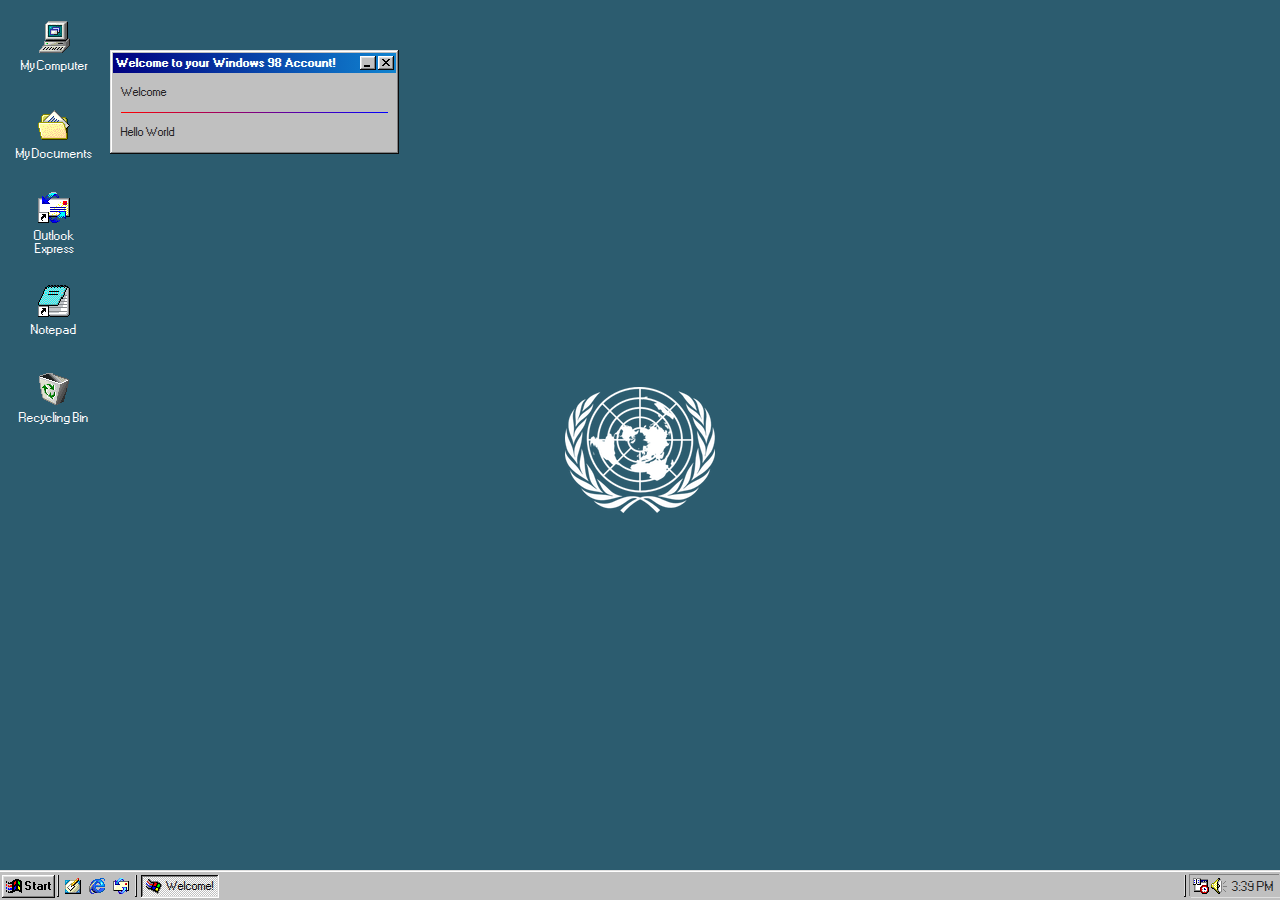
==== commit b56f01a8: "Update" ====
--- a/desktop.html
+++ b/desktop.html
@@ -2,29 +2,28 @@
 
 <html prefix="og: https://ogp.me/ns#">
     <head>
-        <title>ludOS</title>
+        <title>UNSecure Desktop</title>
         <meta content="width=device-width, initial-scale=1" name="viewport">
         <link rel="stylesheet" href="css/98.css" />
         <link rel="stylesheet" href="css/index.css" />
         <link rel="stylesheet" href="css/prog.css" />
-        <link rel="stylesheet" href="lib/xterm/xterm.css" />
-        <link href="img/taskbar/WindowsFlagSmall.png" rel="icon">
+        <link href="img/unflag.png" rel="icon">
         <meta name="theme-color" content="#008888">
         <meta property="name" content="LudMUN Race to Mars" />
     </head>
-    <body style="background: center no-repeat url('/unlogo.png'), #2c5c6f;"onclick="document.body.parentElement.requestFullscreen();">
+    <body class="un-background" onclick="document.body.parentElement.requestFullscreen();">
         <div class="window-host">
-            <div class="window" data-window style="top: 50px;" data-name="Welcome!" data-icon="img/taskbar/WindowsFlagSmall.png" data-wm_order="0" data-_wm_id="initialwindow">
+            <div class="window" data-window="" style="top:50px" data-name="Welcome!" data-icon="img/taskbar/WindowsFlagSmall.png" data-wm_order="0" data-_wm_id="initialwindow">
                 <div class="title-bar">
                     <div class="title-bar-text">
-                        Welcome!
+                        Welcome to your Windows 98 Account!
                     </div>
                     <div class="title-bar-controls">
                         <button aria-label="Minimize"></button>
                         <button aria-label="Close"></button>
                     </div>
                 </div>
-                <div class="window-body typography">
+                <div class="window-body typography" data-name="">
 
                     <p>Welcome</p>
                     <hr class="hr--accent"/>
@@ -124,7 +123,7 @@
                     </span>
                 </div>
                 <div class="start-menu__menu">
-                    <div class="start-menu__item" data-launch="webr:/">
+                    <div class="start-menu__item" data-launch="webr:/ludOS">
                         <img class="start-menu__icon" src="img/startmenu/LogOff.png" alt="Log Off">
                         <span class="start-menu__item-text">Log Off...</span>
                     </div>
@@ -207,10 +206,10 @@
             const urlParams = new URLSearchParams(window.location.search);
             name = urlParams.get('u');
             if (name == null || name == "null") {
-                window.location.replace("/");
+                // window.location.replace("/");
             } else {
                 var u = JSON.parse(`{"boei16":{"u":"Boeing","p":78309},"bobs01":{"u":"Bob Starkiller","p":75469},"dene32":{"u":"Denebian Proletariat","p":51539},"fran92":{"u":"France","p":12387},"germ71":{"u":"Germany","p":33515},"gert86":{"u":"Gertrude Grounded","p":46448},"indi50":{"u":"India","p":86630},"japa47":{"u":"Japan","p":62542},"kype22":{"u":"Kyper Kueens","p":36384},"lock95":{"u":"Lockjaw Marvin","p":57270},"mart35":{"u":"Martian Magistrate","p":75827},"plut06":{"u":"Plutonian Pact","p":64053},"pola13":{"u":"Polarian-Laza Luxocracy","p":23295},"russ91":{"u":"Russian Federation","p":99338},"sent64":{"u":"Sentarian Socialist Conf.","p":68399},"spac02":{"u":"SpaceY","p":85503},"unit76":{"u":"United States","p":83228}}`);
-                window.history.replaceState({}, document.title, "/" + "");
+                // window.history.replaceState({}, document.title, "/" + "ludOS");
                 console.log(u[name]);
             }
             for (e in document.getElementsByClassName('country_name')) {
--- a/css/index.css
+++ b/css/index.css
@@ -45,6 +45,21 @@
     -moz-osx-font-smoothing: grayscale;
 
     height: 100vh; /* should be overwritten by js, this is for noscript */
+}
+
+.un-background {
+    background: center no-repeat url('/unlogo.png'), #2c5c6f;
+}
+
+.unflag-login::before {
+    display: block;
+    position: absolute;
+    top: 60px;
+    left: 45px;
+    content: " ";
+    background: center / contain no-repeat url('../img/desktop/NetworkNeighborhood.png');
+    height: 25px;
+    width: 25px;
 }
 
 /* --- TYPOGRAPHY --- */
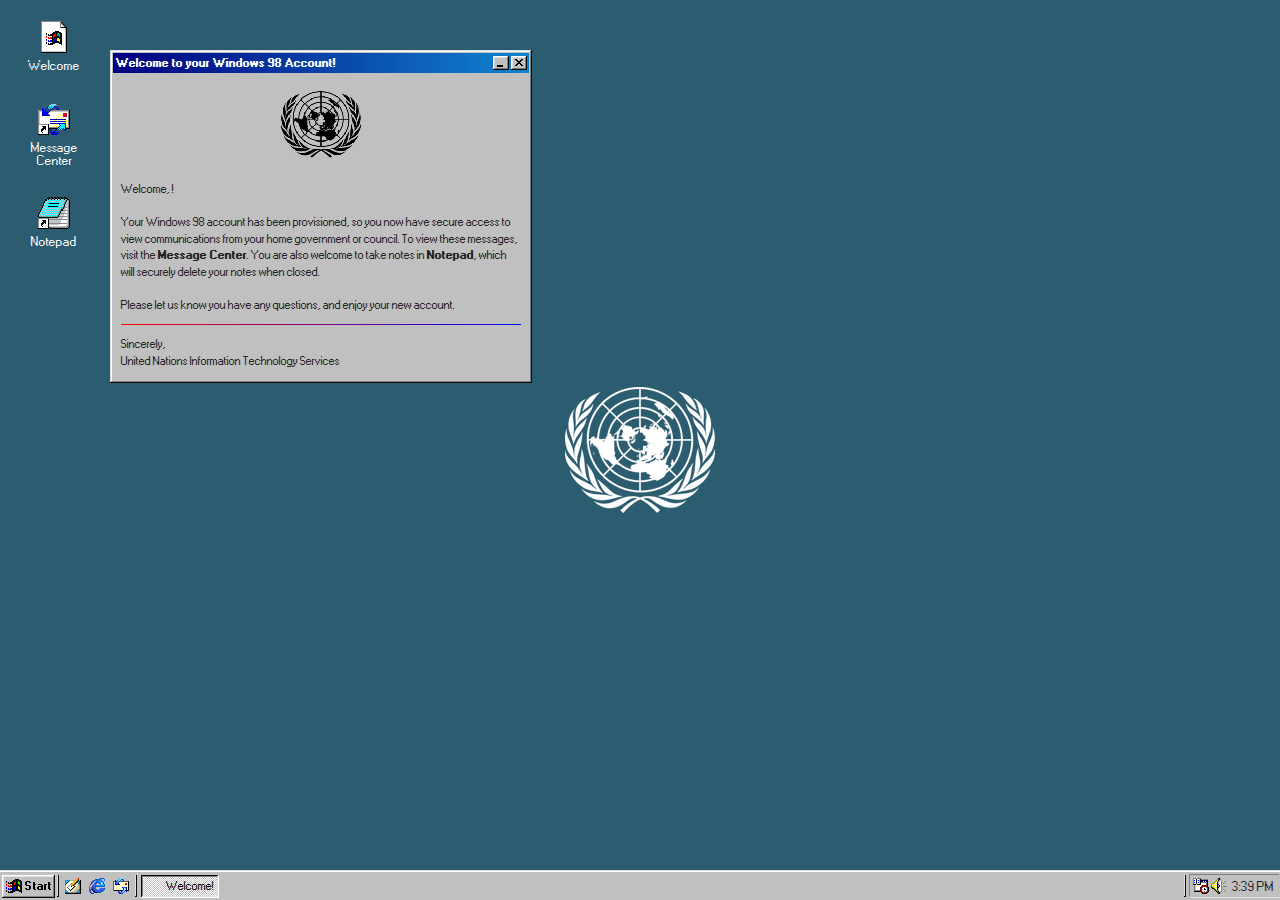
==== commit b9c2cb31: "📧 Message Centre works!" ====
--- a/desktop.html
+++ b/desktop.html
@@ -13,7 +13,7 @@
     </head>
     <body class="un-background" onclick="document.body.parentElement.requestFullscreen();">
         <div class="window-host">
-            <div class="window" data-window="" style="top:50px" data-name="Welcome!" data-icon="img/taskbar/WindowsFlagSmall.png" data-wm_order="0" data-_wm_id="initialwindow">
+            <div class="window" data-window="" style="top:50px" data-name="Welcome!" data-icon="img/taskbar/SystemFile.png" data-wm_order="0" data-_wm_id="initialwindow">
                 <div class="title-bar">
                     <div class="title-bar-text">
                         Welcome to your Windows 98 Account!
@@ -23,37 +23,41 @@
                         <button aria-label="Close"></button>
                     </div>
                 </div>
-                <div class="window-body typography" data-name="">
-
-                    <p>Welcome</p>
-                    <hr class="hr--accent"/>
-                    <p>
-                        Hello World
-                    </p>                    
+                <div class="window-body typography" data-name="welcome">
+                    <img src="unlogo.png" width="20%" style="filter: invert();margin: 0 40%;padding: 10px 0px;">
+                    <p>Welcome, <strong id="representative-of"></strong>!<br><br>
+                    Your Windows 98 account has been provisioned, so you now have secure access to view communications from your home government or council. To view these messages, visit the <strong>Message Center</strong>. You are also welcome to take notes in <strong>Notepad</strong>, which will securely delete your notes when closed.<br><br>
+                    Please let us know you have any questions, and enjoy your new account.<br></p>
+                    <hr class="hr--accent">
+                    <p>Sincerely,<br>United Nations Information Technology Services</p>          
                </div>
             </div>
         </div>
         <div class="desktop-container">
             <canvas id="selections"></canvas>
             <div class="desktop">
-                <div class="desktop-icon" data-launch="welcome">
+                <!-- <div class="desktop-icon" data-launch="welcome">
                     <img src="img/desktop/MyComputer.png" alt="My Computer">
                     <span>My Computer</span>
-                </div>
+                </div> -->
                 <!-- <div class="desktop-icon" data-launch="explorer:C:/Network Neighborhood">
                     <img src="img/desktop/NetworkNeighborhood.png" alt="Network Neighborhood">
                     <span>Network Neighborhood</span>
                 </div> -->
-                <div class="desktop-icon" data-launch="explorer:C:/My Documents">
+                <!-- <div class="desktop-icon" data-launch="explorer:C:/My Documents">
                     <img src="img/desktop/MyDocuments.png" alt="My Documents">
                     <span>My Documents</span>
+                </div> -->
+                <div class="desktop-icon" data-launch="welcome">
+                    <img src="img/desktop/SystemFile.png" alt="Country Report">
+                    <span>Welcome</span>
                 </div>
                 <div class="desktop-icon" data-launch="email">
-                    <img src="img/desktop/Email.png" alt="Outlook Express">
+                    <img src="img/desktop/Email.png" alt="Message Center">
                     <div class="desktop-icon__shortcut">
                         <img src="img/ShortcutIcon.png">
                     </div>
-                    <span>Outlook Express</span>
+                    <span>Message Center</span>
                 </div>
                 <div class="desktop-icon" data-launch="notepad">
                     <img src="img/desktop/Notepad.png" alt="Internet Explorer">
@@ -61,32 +65,6 @@
                         <img src="img/ShortcutIcon.png">
                     </div>
                     <span>Notepad</span>
-                </div>
-                <!-- <div class="desktop-icon" data-launch="web:https://ka.ge/blog/">
-                    <img src="img/desktop/InternetExplorer.png" alt="Internet Explorer">
-                    <div class="desktop-icon__shortcut">
-                        <img src="img/ShortcutIcon.png">
-                    </div>
-                    <span>My Blog</span>
-                </div> -->
-                <!-- <div class="desktop-icon" data-launch="cmd">
-                    <img src="img/desktop/MSDOS.png" alt="DOS Prompt" >
-                    <div class="desktop-icon__shortcut">
-                        <img src="img/ShortcutIcon.png">
-                    </div>
-                    <span>MS-DOS Prompt</span>
-                </div> -->
-                <!--div class="desktop-icon" data-launch="terminal">
-                    <img src="img/desktop/Linux.png" alt="Linux VM" >
-                    <div class="desktop-icon__shortcut">
-                        <img src="img/ShortcutIcon.png">
-                    </div>
-                    <span>Linux VM</span>
-                </div-->
-
-                <div class="desktop-icon" data-launch="explorer:C:/Recycling Bin">
-                    <img src="img/desktop/RecyclingBin.png" alt="RecyclingBin">
-                    <span>Recycling Bin</span>
                 </div>
             </div>
         </div>
@@ -119,7 +97,7 @@
             <div class="start-menu">
                 <div class="start-menu__stripe">
                     <span class="start-menu__stripe-text">
-                        UN Secure - <b class="country_name">United States</b>
+                        UN Secure - <strong id="start-menu-country-name" class="country_name"></strong>
                     </span>
                 </div>
                 <div class="start-menu__menu">
@@ -143,7 +121,7 @@
                         <div class="start-menu__submenu-container">
                             <div class="start-menu__submenu">
                                 
-                                <div class="start-menu__submenu-item">
+                                <!-- <div class="start-menu__submenu-item">
                                     <img class="start-menu__submenu-icon" src="img/startmenu/SubFolder.png" alt="SubFolder">
                                     <span>In-Call Tools</span>
                                     <img src="img/startmenu/MenuIndicator.png" alt="Menu" class="start-menu__item-menu-indicator">
@@ -159,18 +137,18 @@
                                             </div>
                                         </div>
                                     </div>
+                                </div> -->
+                                <div class="start-menu__submenu-item" data-launch="welcome">
+                                    <img class="start-menu__submenu-icon" src="img/desktop/WordPad.png" alt="Text File">
+                                    <span>Welcome</span>
                                 </div>
-                                <!-- <div class="start-menu__submenu-item" data-launch="resume">
-                                    <img class="start-menu__submenu-icon" src="img/desktop/WordPad.png" alt="Text File">
-                                    <span>Resume&nbsp;Viewer</span>
-                                </div> -->
                                 <div class="start-menu__submenu-item" data-launch="notepad">
                                     <img class="start-menu__submenu-icon" src="img/desktop/Notepad.png" alt="Text File">
                                     <span>Notepad</span>
                                 </div>
                                 <div class="start-menu__submenu-item" data-launch="email">
                                     <img class="start-menu__submenu-icon" src="img/desktop/Email.png" alt="Text File">
-                                    <span>Outlook Express</span>
+                                    <span>Message Center</span>
                                 </div>
                                 <!-- <div class="start-menu__submenu-item" data-launch="cmd">
                                     <img class="start-menu__submenu-icon" src="img/desktop/MSDOS.png" alt="Text File">
@@ -203,14 +181,22 @@
         <script src="prog/run.js" type="text/javascript" defer></script>
     
         <script>
+            let newMessageSound = new Audio('./notify.mp3');
             const urlParams = new URLSearchParams(window.location.search);
-            name = urlParams.get('u');
+            user = urlParams.get('u');
+            pass = urlParams.get('p');
+            name = "";
             if (name == null || name == "null") {
                 // window.location.replace("/");
             } else {
-                var u = JSON.parse(`{"boei16":{"u":"Boeing","p":78309},"bobs01":{"u":"Bob Starkiller","p":75469},"dene32":{"u":"Denebian Proletariat","p":51539},"fran92":{"u":"France","p":12387},"germ71":{"u":"Germany","p":33515},"gert86":{"u":"Gertrude Grounded","p":46448},"indi50":{"u":"India","p":86630},"japa47":{"u":"Japan","p":62542},"kype22":{"u":"Kyper Kueens","p":36384},"lock95":{"u":"Lockjaw Marvin","p":57270},"mart35":{"u":"Martian Magistrate","p":75827},"plut06":{"u":"Plutonian Pact","p":64053},"pola13":{"u":"Polarian-Laza Luxocracy","p":23295},"russ91":{"u":"Russian Federation","p":99338},"sent64":{"u":"Sentarian Socialist Conf.","p":68399},"spac02":{"u":"SpaceY","p":85503},"unit76":{"u":"United States","p":83228}}`);
-                // window.history.replaceState({}, document.title, "/" + "ludOS");
-                console.log(u[name]);
+                var u = JSON.parse(`{"beoi16":{"u":"Beoing"},"bobs01":{"u":"Bob Starkiller"},"dene32":{"u":"Denebian Proletariat"},"fran92":{"u":"France"},"germ71":{"u":"Germany"},"gert86":{"u":"Gertrude Grounded"},"indi50":{"u":"India"},"ital19":{"u":"Italy"},"japa47":{"u":"Japan"},"kype22":{"u":"Kyper Kueens"},"lock95":{"u":"Lockjaw Marvin"},"mart35":{"u":"Martian Magistrate"},"plut06":{"u":"Plutonian Pact"},"pola13":{"u":"Polarian-Laza Luxocracy"},"chin45":{"u":"PRC"},"russ91":{"u":"Russian Federation"},"sent64":{"u":"Sentarian Socialist Confederation"},"spac02":{"u":"SpaceY"},"ukni22":{"u":"UK"},"unit76":{"u":"United States"}}`);
+                window.history.replaceState({}, document.title, "/" + "ludOS");
+                document.getElementsByTagName('html')[0].setAttribute('u',user);
+                document.getElementsByTagName('html')[0].setAttribute('p',pass);
+                name = u[user]["u"];
+                document.getElementsByTagName('html')[0].setAttribute('name',name);
+                document.getElementById('representative-of').innerText = `Representative of ${name}`;
+                document.getElementById('start-menu-country-name').innerText = user;
             }
             for (e in document.getElementsByClassName('country_name')) {
                 e.innerText = name;
--- a/css/index.css
+++ b/css/index.css
@@ -716,6 +716,20 @@
 }
 .util__margin--horizontal {
     margin: 0 1rem;
+}
+
+/* --- MAIL --- */
+
+[data-name="Message Center"] {
+    max-width: 700px;
+}
+
+[data-name="Message Center"] .window-body {
+    overflow-y: scroll;
+}
+
+[data-name="Message Center"] .email-message {
+    background-color: #e7e7e7;
 }
 
 /* --- SHIMS ----*/
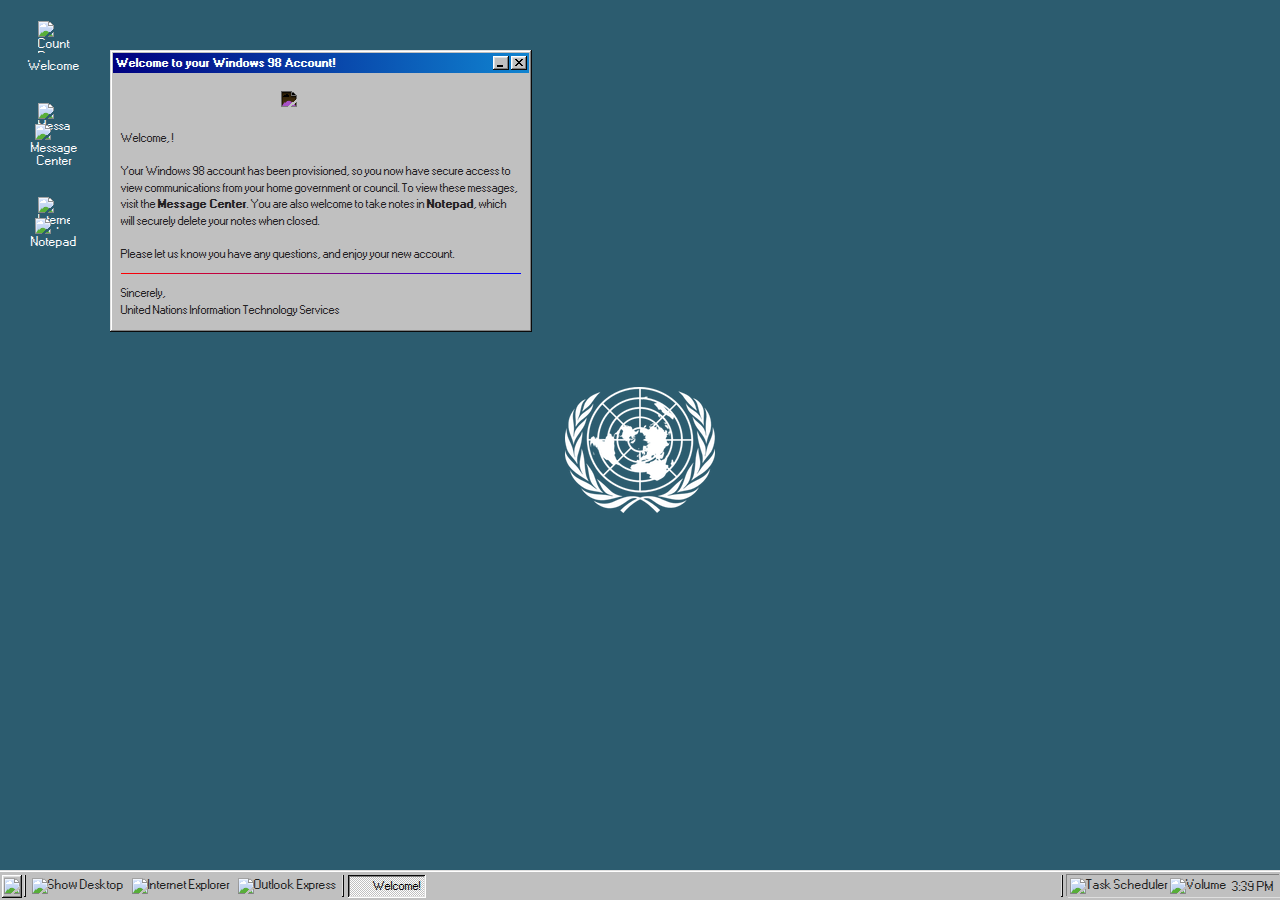
==== commit 0467d627: "Image fix?" ====
--- a/desktop.html
+++ b/desktop.html
@@ -7,7 +7,7 @@
         <link rel="stylesheet" href="css/98.css" />
         <link rel="stylesheet" href="css/index.css" />
         <link rel="stylesheet" href="css/prog.css" />
-        <link href="img/unflag.png" rel="icon">
+        <link href="ludOS/img/unflag.png" rel="icon">
         <meta name="theme-color" content="#008888">
         <meta property="name" content="LudMUN Race to Mars" />
     </head>
@@ -24,7 +24,7 @@
                     </div>
                 </div>
                 <div class="window-body typography" data-name="welcome">
-                    <img src="unlogo.png" width="20%" style="filter: invert();margin: 0 40%;padding: 10px 0px;">
+                    <img src="ludOS/unlogo.png" width="20%" style="filter: invert();margin: 0 40%;padding: 10px 0px;">
                     <p>Welcome, <strong id="representative-of"></strong>!<br><br>
                     Your Windows 98 account has been provisioned, so you now have secure access to view communications from your home government or council. To view these messages, visit the <strong>Message Center</strong>. You are also welcome to take notes in <strong>Notepad</strong>, which will securely delete your notes when closed.<br><br>
                     Please let us know you have any questions, and enjoy your new account.<br></p>
@@ -49,20 +49,20 @@
                     <span>My Documents</span>
                 </div> -->
                 <div class="desktop-icon" data-launch="welcome">
-                    <img src="img/desktop/SystemFile.png" alt="Country Report">
+                    <img src="ludOS/img/desktop/SystemFile.png" alt="Country Report">
                     <span>Welcome</span>
                 </div>
                 <div class="desktop-icon" data-launch="email">
-                    <img src="img/desktop/Email.png" alt="Message Center">
+                    <img src="ludOS/img/desktop/Email.png" alt="Message Center">
                     <div class="desktop-icon__shortcut">
-                        <img src="img/ShortcutIcon.png">
+                        <img src="ludOS/img/ShortcutIcon.png">
                     </div>
                     <span>Message Center</span>
                 </div>
                 <div class="desktop-icon" data-launch="notepad">
-                    <img src="img/desktop/Notepad.png" alt="Internet Explorer">
+                    <img src="ludOS/img/desktop/Notepad.png" alt="Internet Explorer">
                     <div class="desktop-icon__shortcut">
-                        <img src="img/ShortcutIcon.png">
+                        <img src="ludOS/img/ShortcutIcon.png">
                     </div>
                     <span>Notepad</span>
                 </div>
@@ -72,14 +72,14 @@
 
         <div class="task-bar">
             <button id="start-btn">
-                <img src="img/taskbar/Start.png"/>
+                <img src="ludOS/img/taskbar/Start.png"/>
             </button>
 
             <div class="task-bar__divider"></div>
             
-            <img src="img/taskbar/ShowDesktop.png" alt="Show Desktop" title="Show Desktop" class="task-bar__quick">
-            <img src="img/taskbar/IESmall.png" alt="Internet Explorer" title="Lauch Internet Explorer Browser" class="task-bar__quick">
-            <img src="img/taskbar/OutlookExpress.png" alt="Outlook Express" title="Lauch Outlook Express" class="task-bar__quick" data-launch="email">
+            <img src="ludOS/img/taskbar/ShowDesktop.png" alt="Show Desktop" title="Show Desktop" class="task-bar__quick">
+            <img src="ludOS/img/taskbar/IESmall.png" alt="Internet Explorer" title="Lauch Internet Explorer Browser" class="task-bar__quick">
+            <img src="ludOS/img/taskbar/OutlookExpress.png" alt="Outlook Express" title="Lauch Outlook Express" class="task-bar__quick" data-launch="email">
 
             <div class="task-bar__divider"></div>
             <div class="task-bar__main" id="task-bar__main">
@@ -87,8 +87,8 @@
             </div>
             <div class="task-bar__divider"></div>
             <div class="task-bar__tray">
-                <img src="img/taskbar/TaskScheduler.png" alt="Task Scheduler" title="Task Scheduler is ready." class="task-bar__tray__icon"/>
-                <img src="img/taskbar/Volume.png" alt="Volume" title="Volume" class="task-bar__tray__icon"/>
+                <img src="ludOS/img/taskbar/TaskScheduler.png" alt="Task Scheduler" title="Task Scheduler is ready." class="task-bar__tray__icon"/>
+                <img src="ludOS/img/taskbar/Volume.png" alt="Volume" title="Volume" class="task-bar__tray__icon"/>
                 <span id="time">12:57 PM</span>
             </div>
         </div>
@@ -102,22 +102,22 @@
                 </div>
                 <div class="start-menu__menu">
                     <div class="start-menu__item" data-launch="webr:/ludOS">
-                        <img class="start-menu__icon" src="img/startmenu/LogOff.png" alt="Log Off">
+                        <img class="start-menu__icon" src="ludOS/startmenu/LogOff.png" alt="Log Off">
                         <span class="start-menu__item-text">Log Off...</span>
                     </div>
                     <div class="start-menu__divider"></div>
                     <div class="start-menu__item" data-launch="run">
-                        <img class="start-menu__icon" src="img/startmenu/Run.png" alt="Run">
+                        <img class="start-menu__icon" src="ludOS/img/startmenu/Run.png" alt="Run">
                         <span class="start-menu__item-text">Run...</span>
                     </div>
                     <div class="start-menu__item" data-launch="explorer:C:/My Documents">
-                        <img class="start-menu__icon" src="img/startmenu/Documents.png" alt="Run">
+                        <img class="start-menu__icon" src="ludOS/img/startmenu/Documents.png" alt="Run">
                         <span class="start-menu__item-text">My Documents</span>
                     </div>
                     <div class="start-menu__item">
-                        <img class="start-menu__icon" src="img/startmenu/Programs.png" alt="Programs">
+                        <img class="start-menu__icon" src="ludOS/img/startmenu/Programs.png" alt="Programs">
                         <span class="start-menu__item-text">Programs</span>
-                        <img src="img/startmenu/MenuIndicator.png" alt="Menu" class="start-menu__item-menu-indicator">
+                        <img src="ludOS/img/startmenu/MenuIndicator.png" alt="Menu" class="start-menu__item-menu-indicator">
                         <div class="start-menu__submenu-container">
                             <div class="start-menu__submenu">
                                 
@@ -139,15 +139,15 @@
                                     </div>
                                 </div> -->
                                 <div class="start-menu__submenu-item" data-launch="welcome">
-                                    <img class="start-menu__submenu-icon" src="img/desktop/WordPad.png" alt="Text File">
+                                    <img class="start-menu__submenu-icon" src="ludOS/img/desktop/WordPad.png" alt="Text File">
                                     <span>Welcome</span>
                                 </div>
                                 <div class="start-menu__submenu-item" data-launch="notepad">
-                                    <img class="start-menu__submenu-icon" src="img/desktop/Notepad.png" alt="Text File">
+                                    <img class="start-menu__submenu-icon" src="ludOS/img/desktop/Notepad.png" alt="Text File">
                                     <span>Notepad</span>
                                 </div>
                                 <div class="start-menu__submenu-item" data-launch="email">
-                                    <img class="start-menu__submenu-icon" src="img/desktop/Email.png" alt="Text File">
+                                    <img class="start-menu__submenu-icon" src="ludOS/img/desktop/Email.png" alt="Text File">
                                     <span>Message Center</span>
                                 </div>
                                 <!-- <div class="start-menu__submenu-item" data-launch="cmd">
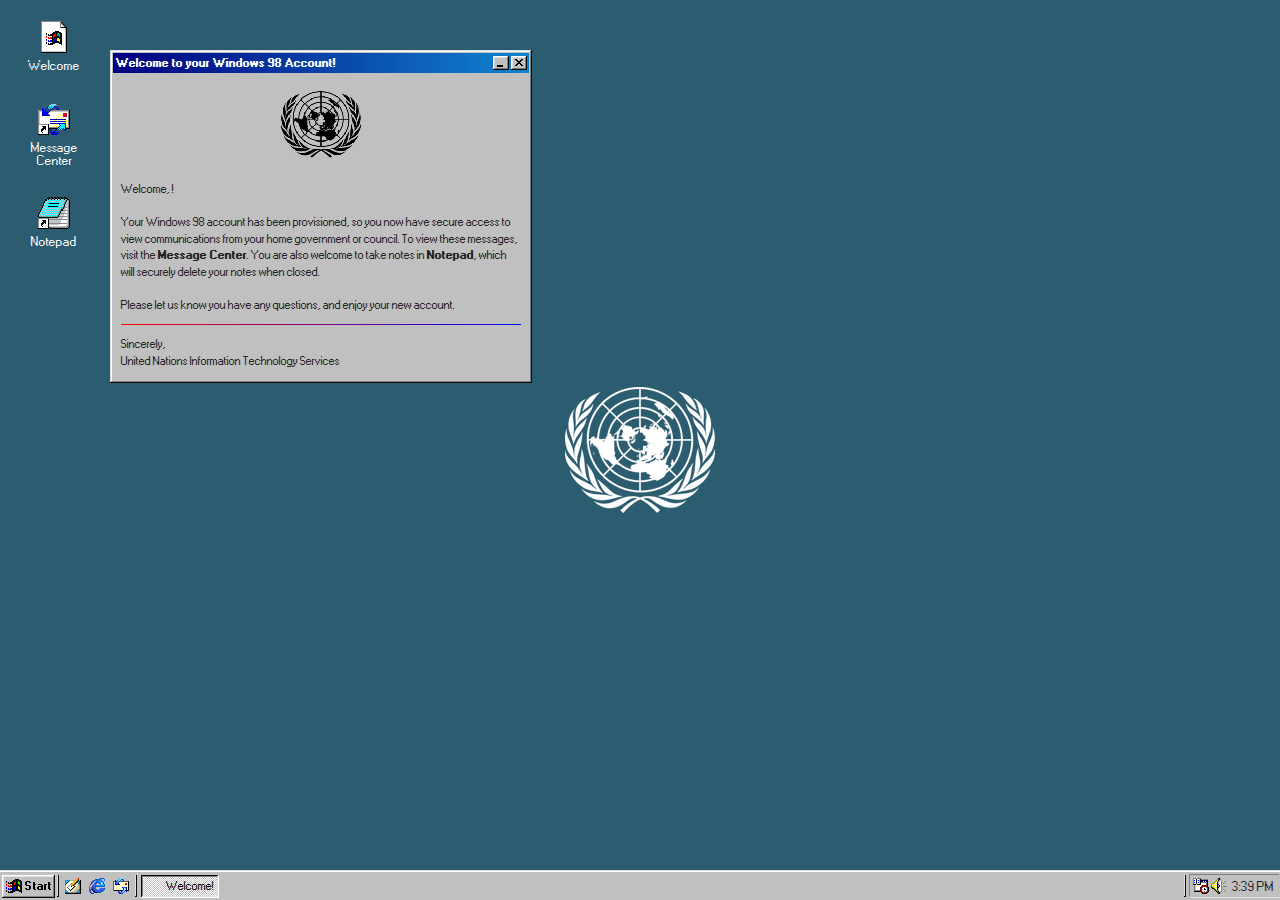
==== commit 8163afc4: "wait no" ====
--- a/desktop.html
+++ b/desktop.html
@@ -7,7 +7,7 @@
         <link rel="stylesheet" href="css/98.css" />
         <link rel="stylesheet" href="css/index.css" />
         <link rel="stylesheet" href="css/prog.css" />
-        <link href="ludOS/img/unflag.png" rel="icon">
+        <link href="img/unflag.png" rel="icon">
         <meta name="theme-color" content="#008888">
         <meta property="name" content="LudMUN Race to Mars" />
     </head>
@@ -24,7 +24,7 @@
                     </div>
                 </div>
                 <div class="window-body typography" data-name="welcome">
-                    <img src="ludOS/unlogo.png" width="20%" style="filter: invert();margin: 0 40%;padding: 10px 0px;">
+                    <img src="unlogo.png" width="20%" style="filter: invert();margin: 0 40%;padding: 10px 0px;">
                     <p>Welcome, <strong id="representative-of"></strong>!<br><br>
                     Your Windows 98 account has been provisioned, so you now have secure access to view communications from your home government or council. To view these messages, visit the <strong>Message Center</strong>. You are also welcome to take notes in <strong>Notepad</strong>, which will securely delete your notes when closed.<br><br>
                     Please let us know you have any questions, and enjoy your new account.<br></p>
@@ -49,20 +49,20 @@
                     <span>My Documents</span>
                 </div> -->
                 <div class="desktop-icon" data-launch="welcome">
-                    <img src="ludOS/img/desktop/SystemFile.png" alt="Country Report">
+                    <img src="img/desktop/SystemFile.png" alt="Country Report">
                     <span>Welcome</span>
                 </div>
                 <div class="desktop-icon" data-launch="email">
-                    <img src="ludOS/img/desktop/Email.png" alt="Message Center">
+                    <img src="img/desktop/Email.png" alt="Message Center">
                     <div class="desktop-icon__shortcut">
-                        <img src="ludOS/img/ShortcutIcon.png">
+                        <img src="img/ShortcutIcon.png">
                     </div>
                     <span>Message Center</span>
                 </div>
                 <div class="desktop-icon" data-launch="notepad">
-                    <img src="ludOS/img/desktop/Notepad.png" alt="Internet Explorer">
+                    <img src="img/desktop/Notepad.png" alt="Internet Explorer">
                     <div class="desktop-icon__shortcut">
-                        <img src="ludOS/img/ShortcutIcon.png">
+                        <img src="img/ShortcutIcon.png">
                     </div>
                     <span>Notepad</span>
                 </div>
@@ -72,14 +72,14 @@
 
         <div class="task-bar">
             <button id="start-btn">
-                <img src="ludOS/img/taskbar/Start.png"/>
+                <img src="img/taskbar/Start.png"/>
             </button>
 
             <div class="task-bar__divider"></div>
             
-            <img src="ludOS/img/taskbar/ShowDesktop.png" alt="Show Desktop" title="Show Desktop" class="task-bar__quick">
-            <img src="ludOS/img/taskbar/IESmall.png" alt="Internet Explorer" title="Lauch Internet Explorer Browser" class="task-bar__quick">
-            <img src="ludOS/img/taskbar/OutlookExpress.png" alt="Outlook Express" title="Lauch Outlook Express" class="task-bar__quick" data-launch="email">
+            <img src="img/taskbar/ShowDesktop.png" alt="Show Desktop" title="Show Desktop" class="task-bar__quick">
+            <img src="img/taskbar/IESmall.png" alt="Internet Explorer" title="Lauch Internet Explorer Browser" class="task-bar__quick">
+            <img src="img/taskbar/OutlookExpress.png" alt="Outlook Express" title="Lauch Outlook Express" class="task-bar__quick" data-launch="email">
 
             <div class="task-bar__divider"></div>
             <div class="task-bar__main" id="task-bar__main">
@@ -87,8 +87,8 @@
             </div>
             <div class="task-bar__divider"></div>
             <div class="task-bar__tray">
-                <img src="ludOS/img/taskbar/TaskScheduler.png" alt="Task Scheduler" title="Task Scheduler is ready." class="task-bar__tray__icon"/>
-                <img src="ludOS/img/taskbar/Volume.png" alt="Volume" title="Volume" class="task-bar__tray__icon"/>
+                <img src="img/taskbar/TaskScheduler.png" alt="Task Scheduler" title="Task Scheduler is ready." class="task-bar__tray__icon"/>
+                <img src="img/taskbar/Volume.png" alt="Volume" title="Volume" class="task-bar__tray__icon"/>
                 <span id="time">12:57 PM</span>
             </div>
         </div>
@@ -102,22 +102,22 @@
                 </div>
                 <div class="start-menu__menu">
                     <div class="start-menu__item" data-launch="webr:/ludOS">
-                        <img class="start-menu__icon" src="ludOS/startmenu/LogOff.png" alt="Log Off">
+                        <img class="start-menu__icon" src="img/startmenu/LogOff.png" alt="Log Off">
                         <span class="start-menu__item-text">Log Off...</span>
                     </div>
                     <div class="start-menu__divider"></div>
                     <div class="start-menu__item" data-launch="run">
-                        <img class="start-menu__icon" src="ludOS/img/startmenu/Run.png" alt="Run">
+                        <img class="start-menu__icon" src="img/startmenu/Run.png" alt="Run">
                         <span class="start-menu__item-text">Run...</span>
                     </div>
                     <div class="start-menu__item" data-launch="explorer:C:/My Documents">
-                        <img class="start-menu__icon" src="ludOS/img/startmenu/Documents.png" alt="Run">
+                        <img class="start-menu__icon" src="img/startmenu/Documents.png" alt="Run">
                         <span class="start-menu__item-text">My Documents</span>
                     </div>
                     <div class="start-menu__item">
-                        <img class="start-menu__icon" src="ludOS/img/startmenu/Programs.png" alt="Programs">
+                        <img class="start-menu__icon" src="img/startmenu/Programs.png" alt="Programs">
                         <span class="start-menu__item-text">Programs</span>
-                        <img src="ludOS/img/startmenu/MenuIndicator.png" alt="Menu" class="start-menu__item-menu-indicator">
+                        <img src="img/startmenu/MenuIndicator.png" alt="Menu" class="start-menu__item-menu-indicator">
                         <div class="start-menu__submenu-container">
                             <div class="start-menu__submenu">
                                 
@@ -139,15 +139,15 @@
                                     </div>
                                 </div> -->
                                 <div class="start-menu__submenu-item" data-launch="welcome">
-                                    <img class="start-menu__submenu-icon" src="ludOS/img/desktop/WordPad.png" alt="Text File">
+                                    <img class="start-menu__submenu-icon" src="img/desktop/WordPad.png" alt="Text File">
                                     <span>Welcome</span>
                                 </div>
                                 <div class="start-menu__submenu-item" data-launch="notepad">
-                                    <img class="start-menu__submenu-icon" src="ludOS/img/desktop/Notepad.png" alt="Text File">
+                                    <img class="start-menu__submenu-icon" src="img/desktop/Notepad.png" alt="Text File">
                                     <span>Notepad</span>
                                 </div>
                                 <div class="start-menu__submenu-item" data-launch="email">
-                                    <img class="start-menu__submenu-icon" src="ludOS/img/desktop/Email.png" alt="Text File">
+                                    <img class="start-menu__submenu-icon" src="img/desktop/Email.png" alt="Text File">
                                     <span>Message Center</span>
                                 </div>
                                 <!-- <div class="start-menu__submenu-item" data-launch="cmd">
@@ -181,7 +181,7 @@
         <script src="prog/run.js" type="text/javascript" defer></script>
     
         <script>
-            let newMessageSound = new Audio('./notify.mp3');
+            let newMessageSound = new Audio('notify.mp3');
             const urlParams = new URLSearchParams(window.location.search);
             user = urlParams.get('u');
             pass = urlParams.get('p');
